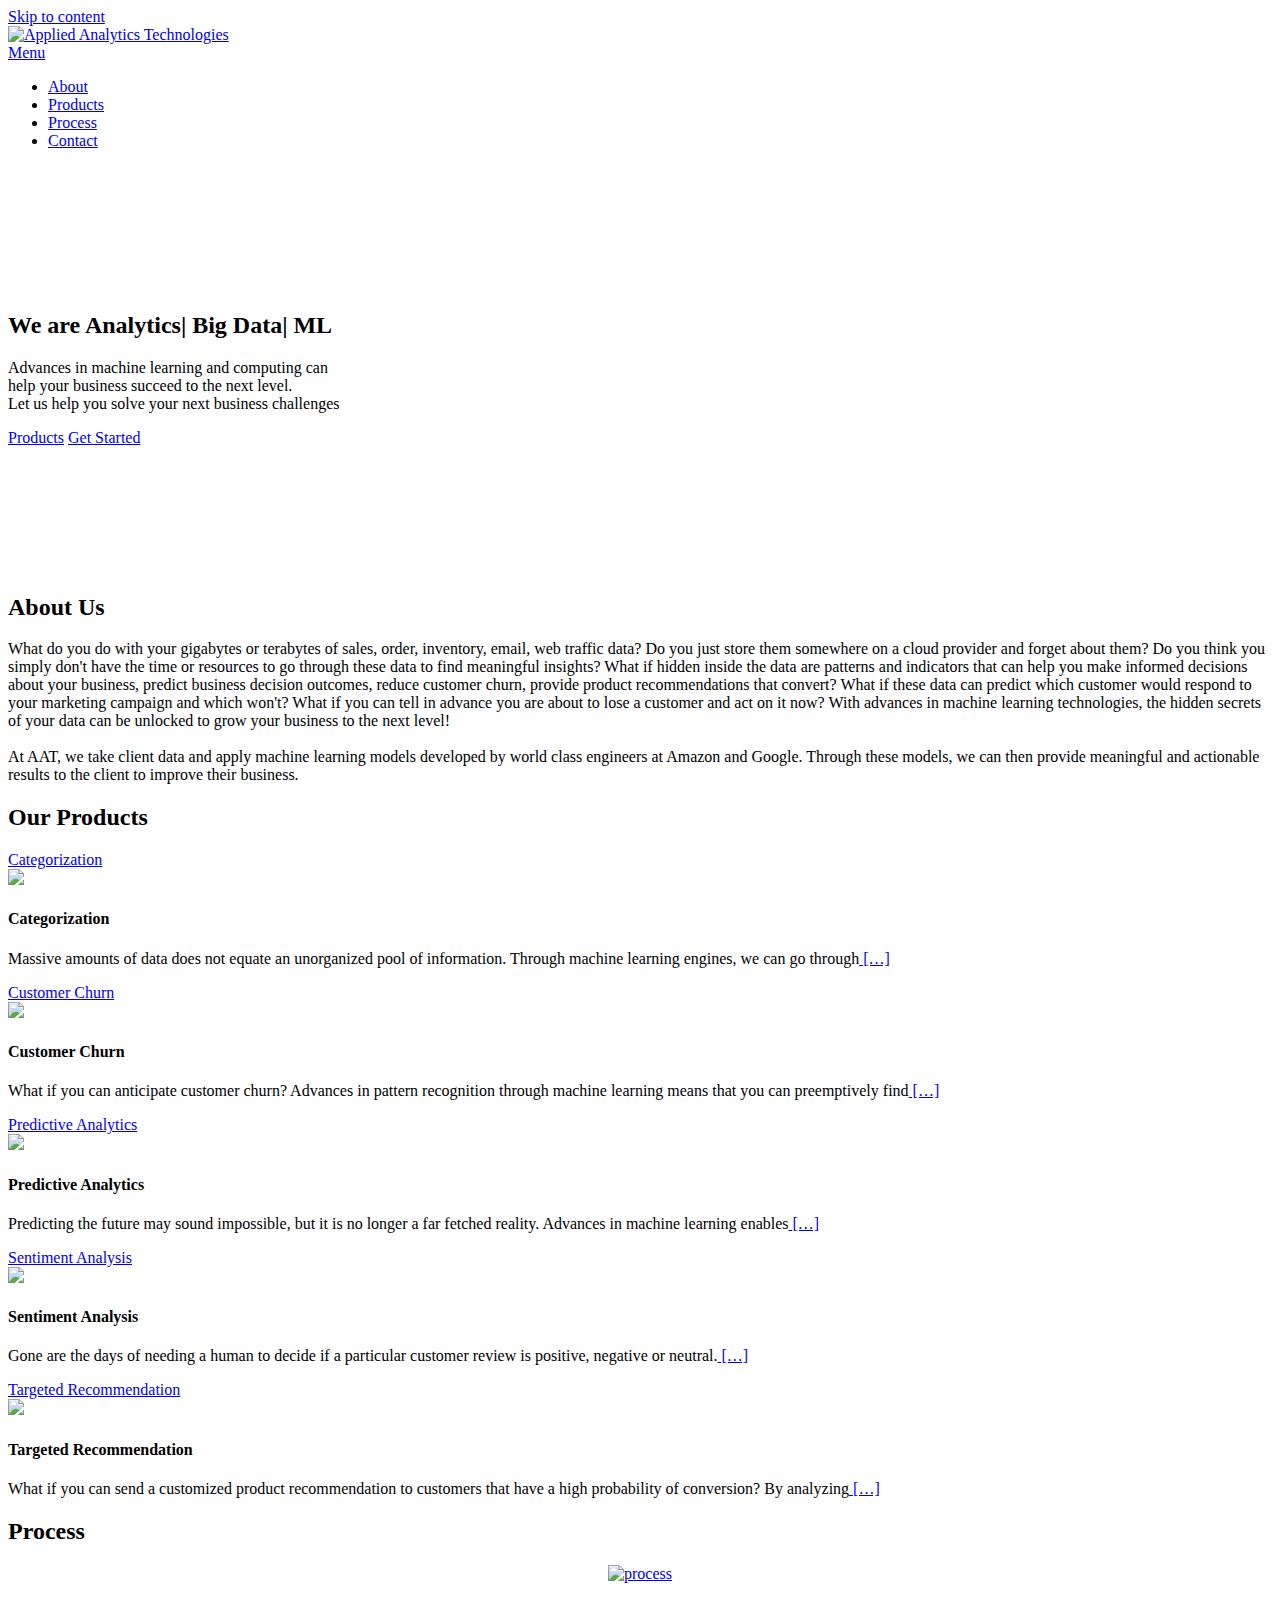
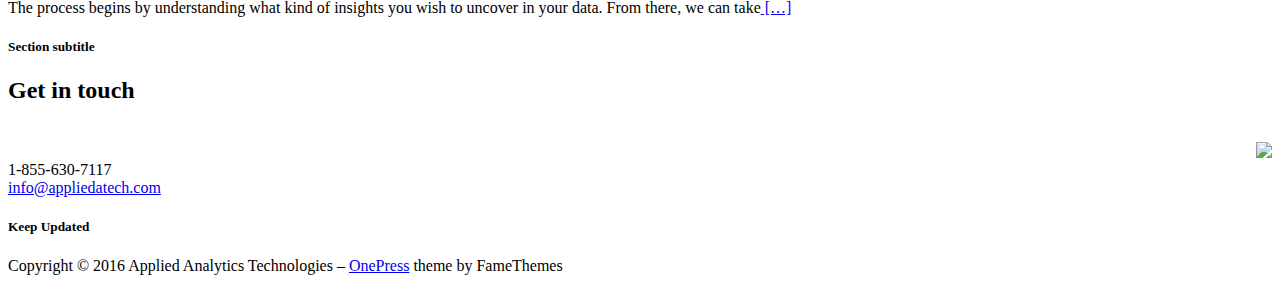
==== index.html @ 6cb12222 "Initial Commit" ====
<!DOCTYPE html>
<html lang="en-US">
<head>
<base href="http://localhost:8082/aat" />

<meta charset="UTF-8">
<meta name="viewport" content="width=device-width, initial-scale=1">


<title>Applied Analytics Technologies &#8211; Machine Learning Analytics</title>


		<script type="text/javascript">
			window._wpemojiSettings = {"baseUrl":"https:\/\/s.w.org\/images\/core\/emoji\/72x72\/","ext":".png","source":{"concatemoji":"http:\/\/localhost:8082\/aat\/wp-includes\/js\/wp-emoji-release.min.js?ver=4.4.2"}};
			!function(a,b,c){function d(a){var c,d=b.createElement("canvas"),e=d.getContext&&d.getContext("2d"),f=String.fromCharCode;return e&&e.fillText?(e.textBaseline="top",e.font="600 32px Arial","flag"===a?(e.fillText(f(55356,56806,55356,56826),0,0),d.toDataURL().length>3e3):"diversity"===a?(e.fillText(f(55356,57221),0,0),c=e.getImageData(16,16,1,1).data.toString(),e.fillText(f(55356,57221,55356,57343),0,0),c!==e.getImageData(16,16,1,1).data.toString()):("simple"===a?e.fillText(f(55357,56835),0,0):e.fillText(f(55356,57135),0,0),0!==e.getImageData(16,16,1,1).data[0])):!1}function e(a){var c=b.createElement("script");c.src=a,c.type="text/javascript",b.getElementsByTagName("head")[0].appendChild(c)}var f,g;c.supports={simple:d("simple"),flag:d("flag"),unicode8:d("unicode8"),diversity:d("diversity")},c.DOMReady=!1,c.readyCallback=function(){c.DOMReady=!0},c.supports.simple&&c.supports.flag&&c.supports.unicode8&&c.supports.diversity||(g=function(){c.readyCallback()},b.addEventListener?(b.addEventListener("DOMContentLoaded",g,!1),a.addEventListener("load",g,!1)):(a.attachEvent("onload",g),b.attachEvent("onreadystatechange",function(){"complete"===b.readyState&&c.readyCallback()})),f=c.source||{},f.concatemoji?e(f.concatemoji):f.wpemoji&&f.twemoji&&(e(f.twemoji),e(f.wpemoji)))}(window,document,window._wpemojiSettings);
		</script>
		<style type="text/css">
img.wp-smiley,
img.emoji {
	display: inline !important;
	border: none !important;
	box-shadow: none !important;
	height: 1em !important;
	width: 1em !important;
	margin: 0 .07em !important;
	vertical-align: -0.1em !important;
	background: none !important;
	padding: 0 !important;
}
</style>
<link rel='stylesheet' id='onepress-fonts-css'  href='https://fonts.googleapis.com/css?family=Raleway%3A400%2C500%2C600%2C700%2C300%2C100%2C800%2C900%7COpen%2BSans%3A400%2C300%2C300italic%2C400italic%2C600%2C600italic%2C700%2C700italic&#038;subset=latin%2Clatin-ext' type='text/css' media='all' />
<link rel='stylesheet' id='onepress-animate-css'  href='http://localhost:8082/aat/wp-content/themes/onepress/assets/css/animate.min.css?ver=1.0.0' type='text/css' media='all' />
<link rel='stylesheet' id='onepress-fa-css'  href='http://localhost:8082/aat/wp-content/themes/onepress/assets/css/font-awesome.min.css?ver=4.4.0' type='text/css' media='all' />
<link rel='stylesheet' id='onepress-bootstrap-css'  href='http://localhost:8082/aat/wp-content/themes/onepress/assets/css/bootstrap.min.css?ver=4.0.0' type='text/css' media='all' />
<link rel='stylesheet' id='onepress-style-css'  href='http://localhost:8082/aat/wp-content/themes/onepress/style.css?ver=4.4.2' type='text/css' media='all' />
<script type='text/javascript'>
/* <![CDATA[ */
var onepress_js_settings = {"onepress_disable_animation":"","onepress_disable_sticky_header":""};
/* ]]> */
</script>
<script type='text/javascript' src='http://localhost:8082/aat/wp-includes/js/jquery/jquery.js?ver=1.11.3'></script>
<script type='text/javascript' src='http://localhost:8082/aat/wp-includes/js/jquery/jquery-migrate.min.js?ver=1.2.1'></script>
<link rel='https://api.w.org/' href='http://localhost:8082/aat/wp-json/' />

 

<link rel="canonical" href="http://localhost:8082/aat/" />
<link rel='shortlink' href='http://localhost:8082/aat/' />
			<style type="text/css">
				#main .video-section section.hero-slideshow-wrapper {
					background: transparent;
				}

				.hero-slideshow-wrapper:after {
					position: absolute;
					top: 0px;
					left: 0px;
					width: 100%;
					height: 100%;
					opacity: 0.3;
					background-color: ;
					display: block;
					content: "";
				}
				.parallax-hero .hero-slideshow-wrapper:after {
					display: none !important;
				}
				.parallax-hero .parallax-mirror:after {
					position: absolute;
					top: 0px;
					left: 0px;
					width: 100%;
					height: 100%;
					opacity: 0.3;
					background-color: ;
					display: block;
					content: "";
				}
			</style>
		</head>

<body class="home page page-id-5 page-template page-template-template-frontpage page-template-template-frontpage-php sticky-header">
<div id="page" class="hfeed site">
	<a class="skip-link screen-reader-text" href="#content">Skip to content</a>
	<header id="masthead" class="site-header" role="banner">
		<div class="container">
			<div class="site-branding">
				<a class="site-image-logo" href="http://localhost:8082/aat/" rel="home"><img src="http://localhost:8082/aat/wp-content/uploads/2016/02/logo-web-3.png" alt="Applied Analytics Technologies"></a>			</div><!-- .site-branding -->

			<div class="header-right-wrapper">
				<a href="#0" id="nav-toggle">Menu<span></span></a>
				<nav id="site-navigation" class="main-navigation" role="navigation">
					<ul class="onepress-menu">
				   	   <li id="menu-item-12" class="menu-item menu-item-type-custom menu-item-object-custom menu-item-12"><a href="http://yourdomain.com/#about">About</a></li>
<li id="menu-item-15" class="menu-item menu-item-type-custom menu-item-object-custom menu-item-15"><a href="http://yourdomain.com/#products">Products</a></li>
<li id="menu-item-13" class="menu-item menu-item-type-custom menu-item-object-custom menu-item-13"><a href="http://yourdomain.com/#process">Process</a></li>
<li id="menu-item-14" class="menu-item menu-item-type-custom menu-item-object-custom menu-item-14"><a href="http://yourdomain.com/#contact">Contact</a></li>
				    </ul>
				</nav><!-- #site-navigation -->

			</div>

		</div>
	</header><!-- #masthead -->

	<div id="content" class="site-content">
		<main id="main" class="site-main" role="main">
            	<section id="hero" class="hero-slideshow-wrapper hero-slideshow-normal">
					<div class="container" style="padding-top: 10%; padding-bottom: 10%;">
				<div class="hero-content-style1">
					<h2 class="hero-large-text">We are <span class="js-rotating"> Analytics| Big Data| ML</span></h2>					<p> Advances in machine learning and computing can <br /> help your business succeed to the next level. <br /> Let us help you solve your next business challenges</p>					<a href="http://localhost:8082/aat/#products" class="btn btn-theme-primary btn-lg">Products</a>					<a href="http://localhost:8082/aat/#contact" class="btn btn-secondary-outline btn-lg">Get Started</a>				</div>
			</div>
							<script>
				jQuery(document).ready(function () {
					jQuery('.hero-slideshow-wrapper').backstretch(["http:\/\/localhost:8082\/aat\/wp-content\/uploads\/2016\/02\/skyline-buildings-new-york-skyscrapers.png"], {
						fade: 750,
						duration: 5000
					});
				});
			</script>
				</section>
            <section id="about"  class="section-about section-padding onepage-section">
                        <div class="container">
                <div class="section-title-area">
                                        <h2 class="section-title">About Us</h2>                </div>
                <div class="row">
                                                <div class="col-lg-12 col-sm-12  wow slideInUp">
                                                                                                <div>What do you do with your gigabytes or terabytes of sales, order, inventory, email, web traffic data? Do you just store them somewhere on a cloud provider and forget about them? Do you think you simply don't have the time or resources to go through these data to find meaningful insights? What if hidden inside the data are patterns and indicators that can help you make informed decisions about your business, predict business decision outcomes, reduce customer churn, provide product recommendations that convert? What if these data can predict which customer would respond to your marketing campaign and which won't? What if you can tell in advance you are about to lose a customer and act on it now? With advances in machine learning technologies, the hidden secrets of your data can be unlocked to grow your business to the next level!</div><br />
<div>At AAT, we take client data and apply machine learning models developed by world class engineers at Amazon and Google. Through these models, we can then provide meaningful and actionable results to the client to improve their business.</div>                            </div>
                                            </div>
            </div>
                    </section>
                <section id="products"                  class="section-services section-padding section-meta onepage-section">
                        <div class="container">
                <div class="section-title-area">
                                        <h2 class="section-title">Our Products</h2>                </div>
                <div class="row">
                                                <div class="col-sm-6 wow slideInUp">
                                <div class="service-item ">
                                                                            <a class="service-link" href="http://localhost:8082/aat/categorization/"><span class="screen-reader-text">Categorization</span></a>
                                                                                                                                                        <div class="service-image">
											<img src="http://localhost:8082/aat/wp-content/themes/onepress/assets/images/categorization.png">
                                            <!--<i class="fa http://localhost:8082/aat/wp-content/themes/onepress/assets/images/categorization.png fa-5x"></i>-->
                                        </div>
                                                                        <div class="service-content">
                                        <h4 class="service-title">Categorization</h4>
                                        <p>Massive amounts of data does not equate an unorganized pool of information. Through machine learning engines, we can go through<a class="moretag" href="http://localhost:8082/aat/categorization/"> [&#8230;]</a></p>
                                    </div>
                                </div>
                            </div>
                                                        <div class="col-sm-6 wow slideInUp">
                                <div class="service-item ">
                                                                            <a class="service-link" href="http://localhost:8082/aat/customer-churn/"><span class="screen-reader-text">Customer Churn</span></a>
                                                                                                                                                        <div class="service-image">
											<img src="http://localhost:8082/aat/wp-content/themes/onepress/assets/images/churn.png">
                                            <!--<i class="fa http://localhost:8082/aat/wp-content/themes/onepress/assets/images/churn.png fa-5x"></i>-->
                                        </div>
                                                                        <div class="service-content">
                                        <h4 class="service-title">Customer Churn</h4>
                                        <p>What if you can anticipate customer churn? Advances in pattern recognition through machine learning means that you can preemptively find<a class="moretag" href="http://localhost:8082/aat/customer-churn/"> [&#8230;]</a></p>
                                    </div>
                                </div>
                            </div>
                                                        <div class="col-sm-6 wow slideInUp">
                                <div class="service-item ">
                                                                            <a class="service-link" href="http://localhost:8082/aat/predictive-analytics/"><span class="screen-reader-text">Predictive Analytics</span></a>
                                                                                                                                                        <div class="service-image">
											<img src="http://localhost:8082/aat/wp-content/themes/onepress/assets/images/predict.png">
                                            <!--<i class="fa http://localhost:8082/aat/wp-content/themes/onepress/assets/images/predict.png fa-5x"></i>-->
                                        </div>
                                                                        <div class="service-content">
                                        <h4 class="service-title">Predictive Analytics</h4>
                                        <p>Predicting the future may sound impossible, but it is no longer a far fetched reality. Advances in machine learning enables<a class="moretag" href="http://localhost:8082/aat/predictive-analytics/"> [&#8230;]</a></p>
                                    </div>
                                </div>
                            </div>
                                                        <div class="col-sm-6 wow slideInUp">
                                <div class="service-item ">
                                                                            <a class="service-link" href="http://localhost:8082/aat/sentiment-analysis/"><span class="screen-reader-text">Sentiment Analysis</span></a>
                                                                                                                                                        <div class="service-image">
											<img src="http://localhost:8082/aat/wp-content/themes/onepress/assets/images/sentiment.png">
                                            <!--<i class="fa http://localhost:8082/aat/wp-content/themes/onepress/assets/images/sentiment.png fa-5x"></i>-->
                                        </div>
                                                                        <div class="service-content">
                                        <h4 class="service-title">Sentiment Analysis</h4>
                                        <p>Gone are the days of needing a human to decide if a particular customer review is positive, negative or neutral.<a class="moretag" href="http://localhost:8082/aat/sentiment-analysis/"> [&#8230;]</a></p>
                                    </div>
                                </div>
                            </div>
                                                        <div class="col-sm-6 wow slideInUp">
                                <div class="service-item ">
                                                                            <a class="service-link" href="http://localhost:8082/aat/targeted-recommendation/"><span class="screen-reader-text">Targeted Recommendation</span></a>
                                                                                                                                                        <div class="service-image">
											<img src="http://localhost:8082/aat/wp-content/themes/onepress/assets/images/rec.png">
                                            <!--<i class="fa http://localhost:8082/aat/wp-content/themes/onepress/assets/images/rec.png fa-5x"></i>-->
                                        </div>
                                                                        <div class="service-content">
                                        <h4 class="service-title">Targeted Recommendation</h4>
                                        <p>What if you can send a customized product recommendation to customers that have a high probability of conversion? By analyzing<a class="moretag" href="http://localhost:8082/aat/targeted-recommendation/"> [&#8230;]</a></p>
                                    </div>
                                </div>
                            </div>
                                            </div>
            </div>
                    </section>
                <section id="process"  class="section-process section-padding onepage-section">
                        <div class="container">
                <div class="section-title-area">
                                        <h2 class="section-title">Process</h2>                </div>
                <div class="row">
                                                <div class="col-lg-12 col-sm-12  wow slideInUp">
                                                                    <div class="process-image" style="text-align: center"><a href="http://localhost:8082/aat/process/"><img width="1000" height="300" src="http://localhost:8082/aat/wp-content/uploads/2016/03/process.png" class="attachment-post-thumbnail size-post-thumbnail wp-post-image" alt="process" srcset="http://localhost:8082/aat/wp-content/uploads/2016/03/process-300x90.png 300w, http://localhost:8082/aat/wp-content/uploads/2016/03/process.png 1000w" sizes="(max-width: 1000px) 100vw, 1000px" /></a></div>
                                                                                                <p>The process begins by understanding what kind of insights you wish to uncover in your data. From there, we can take<a class="moretag" href="http://localhost:8082/aat/process/"> [&#8230;]</a></p>
                            </div>
                                            </div>
            </div>
                    </section>
                <section id="contact"                  class="section-contact section-padding  section-meta onepage-section">
                        <div class="container">
                <div class="section-title-area">
                    <h5 class="section-subtitle">Section subtitle</h5>                    <h2 class="section-title">Get in touch</h2>                </div>
                <div class="row">

                                                                        <div class="contact-form col-sm-6 wow slideInUp">
                                <br>
								<img style="float: right;" src="http://localhost:8082/aat/wp-content/themes/onepress/assets/images/logo-web.png">
                                <small>
                                    <!--<i>You can install <a href="https://wordpress.org/plugins/contact-form-7/" target="_blank">Contact Form 7</a> plugin and go to Customizer &rarr; Section: Contact &rarr; Section Content to show a working contact form here.</i>-->
                                </small>
                            </div>
                                            
                    <div class="col-sm-6 wow slideInUp">
                       
                                                

                        <div class="address-box">

                            <h3></h3>

                            
                                                            <div class="address-contact">
                                    <span class="fa-stack"><i class="fa fa-circle fa-stack-2x"></i><i class="fa fa-phone fa-stack-1x fa-inverse"></i></span>

                                    <div class="address-content">1-855-630-7117</div>
                                </div>
                            
                                                            <div class="address-contact">
                                    <span class="fa-stack"><i class="fa fa-circle fa-stack-2x"></i><i class="fa fa-envelope-o fa-stack-1x fa-inverse"></i></span>

                                    <div class="address-content"><a href="mailto:i&#110;fo&#64;a&#112;&#112;l&#105;&#101;&#100;&#97;&#116;&#101;ch.c&#111;&#109;">&#105;nfo&#64;&#97;p&#112;li&#101;&#100;&#97;&#116;e&#99;&#104;&#46;&#99;o&#109;</a></div>
                                </div>
                            
                                                    </div>
                    </div>
                </div>
            </div>
                    </section>
    		</main><!-- #main -->
	</div><!-- #content -->


	<footer id="colophon" class="site-footer" role="contentinfo">

				<div class="footer-connect">
			<div class="container">
				<div class="row">
					<div class="col-sm-2"></div>

					
					<div class="col-sm-8">
													<div class="footer-social">
								<h5 class="follow-heading">Keep Updated</h5><a target="_blank" href="https://twitter.com/AppliedATech" title="Twitter"><i class="fa fa-twitter"></i></a><a target="_blank" href="https://www.facebook.com/appliedatech" title="Facebook"><i class="fa fa-facebook"></i></a><a target="_blank" href="https://plus.google.com/b/116355727092491775338/116355727092491775338" title="Google Plus"><i class="fa fa-google-plus"></i></a>							</div>
											</div>
					<div class="col-sm-2"></div>
				</div>
			</div>
		</div>
		
		<div class="site-info">
			<div class="container">
								<div class="btt">
					<a class="back-top-top" href="#page" title="Back To Top"><i class="fa fa-angle-double-up wow flash" data-wow-duration="2s"></i></a>
				</div>
				
				Copyright &copy; 2016 Applied Analytics Technologies				<span class="sep"> &ndash; </span>
				<a href="https://www.famethemes.com/themes/onepress">OnePress</a> theme by FameThemes			</div>
		</div><!-- .site-info -->

	</footer><!-- #colophon -->
</div><!-- #page -->

<script type='text/javascript' src='http://localhost:8082/aat/wp-content/themes/onepress/assets/js/plugins.js?ver=1.0.0'></script>
<script type='text/javascript' src='http://localhost:8082/aat/wp-content/themes/onepress/assets/js/bootstrap.min.js?ver=4.0.0'></script>
<script type='text/javascript' src='http://localhost:8082/aat/wp-content/themes/onepress/assets/js/theme.js?ver=20120206'></script>
<script type='text/javascript' src='http://localhost:8082/aat/wp-includes/js/wp-embed.min.js?ver=4.4.2'></script>

</body>
</html>
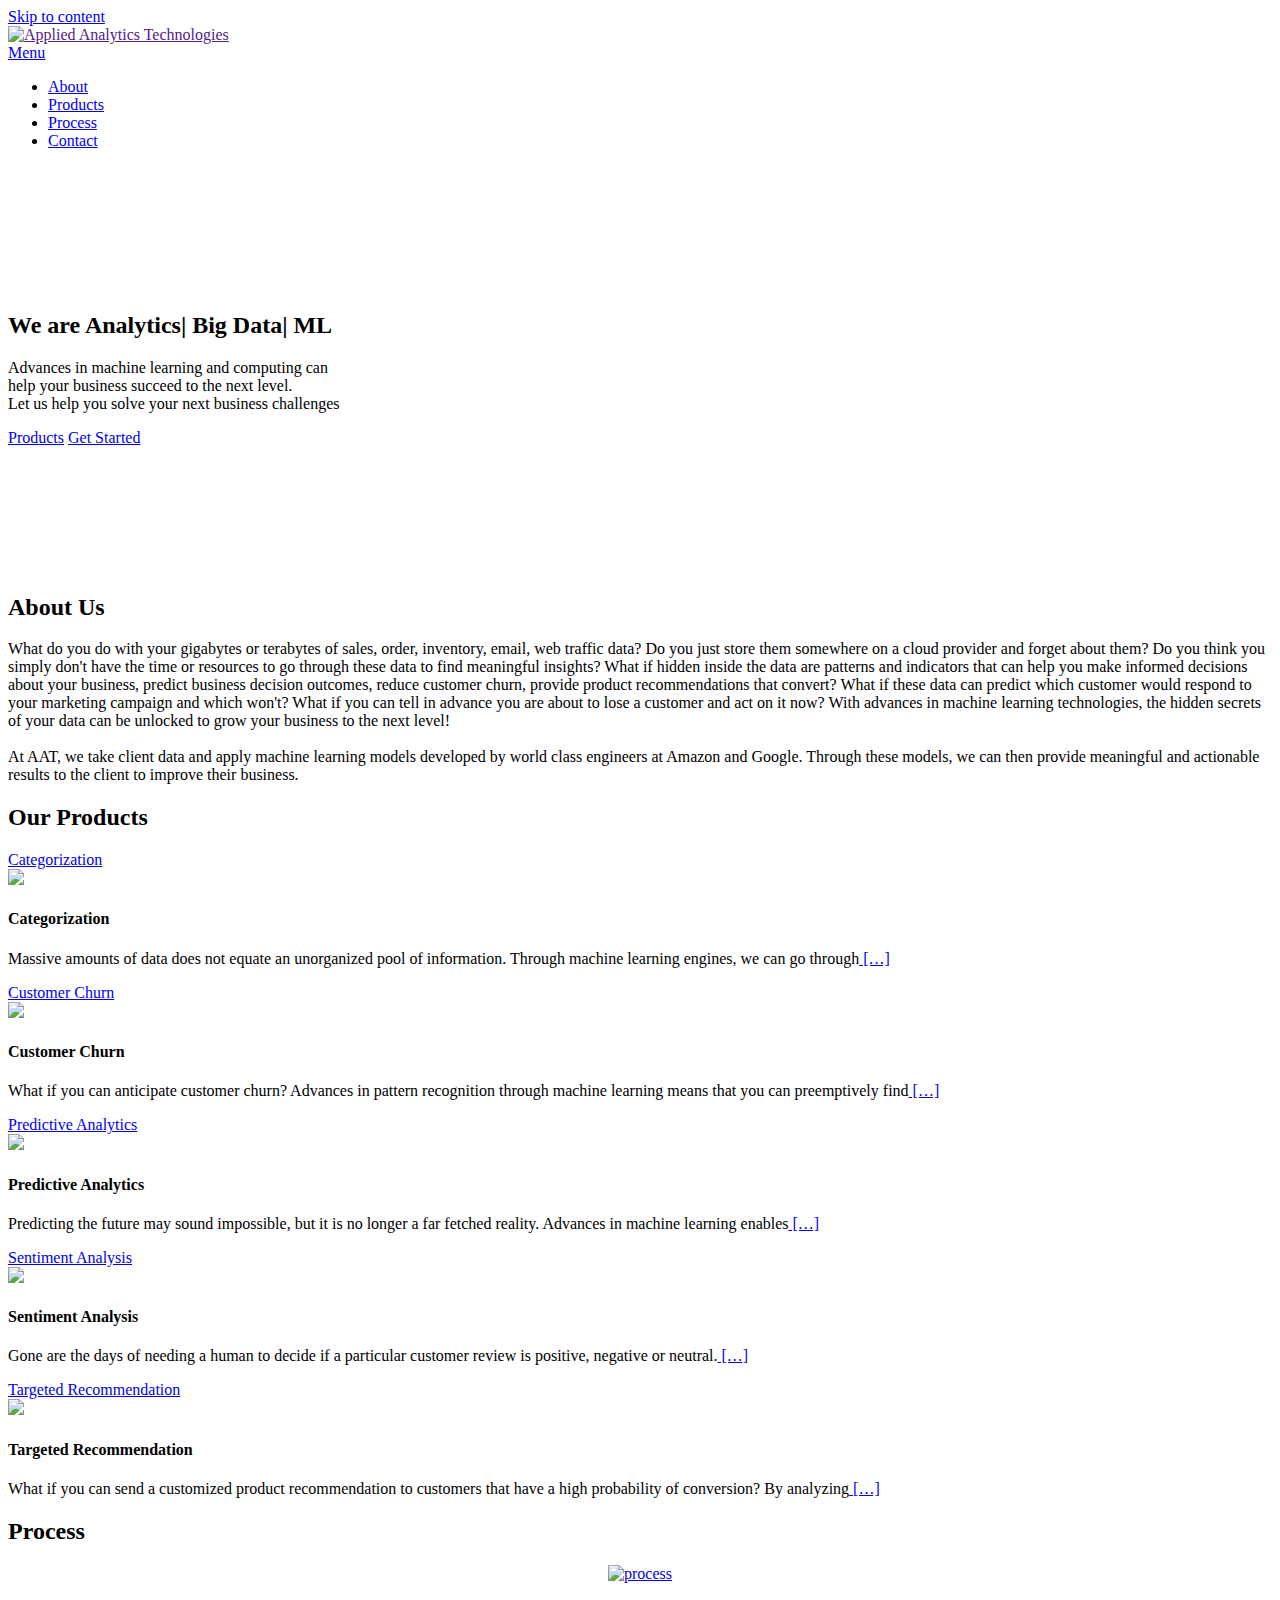
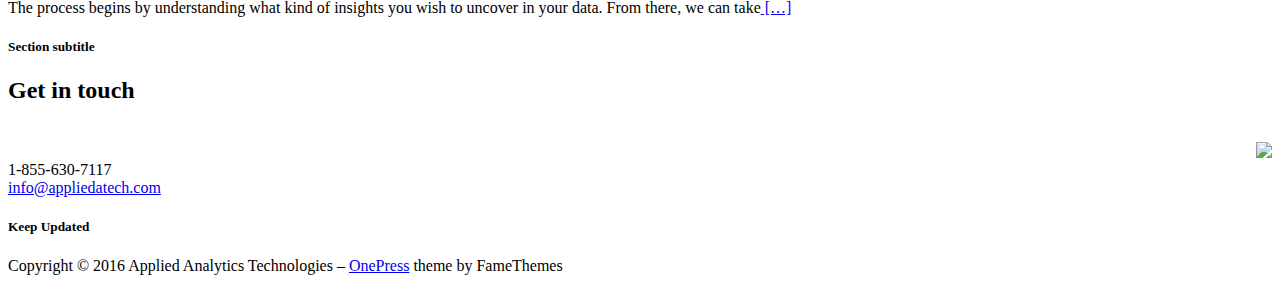
==== commit 6705a665: "Changes to path" ====
--- a/index.html
+++ b/index.html
@@ -1,7 +1,7 @@
 <!DOCTYPE html>
 <html lang="en-US">
 <head>
-<base href="http://localhost:8082/aat" />
+<base href="http://www.appliedatech.com" />
 
 <meta charset="UTF-8">
 <meta name="viewport" content="width=device-width, initial-scale=1">
@@ -11,7 +11,7 @@
 
 
 		<script type="text/javascript">
-			window._wpemojiSettings = {"baseUrl":"https:\/\/s.w.org\/images\/core\/emoji\/72x72\/","ext":".png","source":{"concatemoji":"http:\/\/localhost:8082\/aat\/wp-includes\/js\/wp-emoji-release.min.js?ver=4.4.2"}};
+			window._wpemojiSettings = {"baseUrl":"https:\/\/s.w.org\/images\/core\/emoji\/72x72\/","ext":".png","source":{"concatemoji":"http:\/\/appliedatech.com\/wp-includes\/js\/wp-emoji-release.min.js?ver=4.4.2"}};
 			!function(a,b,c){function d(a){var c,d=b.createElement("canvas"),e=d.getContext&&d.getContext("2d"),f=String.fromCharCode;return e&&e.fillText?(e.textBaseline="top",e.font="600 32px Arial","flag"===a?(e.fillText(f(55356,56806,55356,56826),0,0),d.toDataURL().length>3e3):"diversity"===a?(e.fillText(f(55356,57221),0,0),c=e.getImageData(16,16,1,1).data.toString(),e.fillText(f(55356,57221,55356,57343),0,0),c!==e.getImageData(16,16,1,1).data.toString()):("simple"===a?e.fillText(f(55357,56835),0,0):e.fillText(f(55356,57135),0,0),0!==e.getImageData(16,16,1,1).data[0])):!1}function e(a){var c=b.createElement("script");c.src=a,c.type="text/javascript",b.getElementsByTagName("head")[0].appendChild(c)}var f,g;c.supports={simple:d("simple"),flag:d("flag"),unicode8:d("unicode8"),diversity:d("diversity")},c.DOMReady=!1,c.readyCallback=function(){c.DOMReady=!0},c.supports.simple&&c.supports.flag&&c.supports.unicode8&&c.supports.diversity||(g=function(){c.readyCallback()},b.addEventListener?(b.addEventListener("DOMContentLoaded",g,!1),a.addEventListener("load",g,!1)):(a.attachEvent("onload",g),b.attachEvent("onreadystatechange",function(){"complete"===b.readyState&&c.readyCallback()})),f=c.source||{},f.concatemoji?e(f.concatemoji):f.wpemoji&&f.twemoji&&(e(f.twemoji),e(f.wpemoji)))}(window,document,window._wpemojiSettings);
 		</script>
 		<style type="text/css">
@@ -29,23 +29,23 @@
 }
 </style>
 <link rel='stylesheet' id='onepress-fonts-css'  href='https://fonts.googleapis.com/css?family=Raleway%3A400%2C500%2C600%2C700%2C300%2C100%2C800%2C900%7COpen%2BSans%3A400%2C300%2C300italic%2C400italic%2C600%2C600italic%2C700%2C700italic&#038;subset=latin%2Clatin-ext' type='text/css' media='all' />
-<link rel='stylesheet' id='onepress-animate-css'  href='http://localhost:8082/aat/wp-content/themes/onepress/assets/css/animate.min.css?ver=1.0.0' type='text/css' media='all' />
-<link rel='stylesheet' id='onepress-fa-css'  href='http://localhost:8082/aat/wp-content/themes/onepress/assets/css/font-awesome.min.css?ver=4.4.0' type='text/css' media='all' />
-<link rel='stylesheet' id='onepress-bootstrap-css'  href='http://localhost:8082/aat/wp-content/themes/onepress/assets/css/bootstrap.min.css?ver=4.0.0' type='text/css' media='all' />
-<link rel='stylesheet' id='onepress-style-css'  href='http://localhost:8082/aat/wp-content/themes/onepress/style.css?ver=4.4.2' type='text/css' media='all' />
+<link rel='stylesheet' id='onepress-animate-css'  href='wp-content/themes/onepress/assets/css/animate.min.css?ver=1.0.0' type='text/css' media='all' />
+<link rel='stylesheet' id='onepress-fa-css'  href='wp-content/themes/onepress/assets/css/font-awesome.min.css?ver=4.4.0' type='text/css' media='all' />
+<link rel='stylesheet' id='onepress-bootstrap-css'  href='wp-content/themes/onepress/assets/css/bootstrap.min.css?ver=4.0.0' type='text/css' media='all' />
+<link rel='stylesheet' id='onepress-style-css'  href='wp-content/themes/onepress/style.css?ver=4.4.2' type='text/css' media='all' />
 <script type='text/javascript'>
 /* <![CDATA[ */
 var onepress_js_settings = {"onepress_disable_animation":"","onepress_disable_sticky_header":""};
 /* ]]> */
 </script>
-<script type='text/javascript' src='http://localhost:8082/aat/wp-includes/js/jquery/jquery.js?ver=1.11.3'></script>
-<script type='text/javascript' src='http://localhost:8082/aat/wp-includes/js/jquery/jquery-migrate.min.js?ver=1.2.1'></script>
-<link rel='https://api.w.org/' href='http://localhost:8082/aat/wp-json/' />
+<script type='text/javascript' src='wp-includes/js/jquery/jquery.js?ver=1.11.3'></script>
+<script type='text/javascript' src='wp-includes/js/jquery/jquery-migrate.min.js?ver=1.2.1'></script>
+<link rel='https://api.w.org/' href='wp-json/' />
 
  
 
-<link rel="canonical" href="http://localhost:8082/aat/" />
-<link rel='shortlink' href='http://localhost:8082/aat/' />
+<link rel="canonical" href="" />
+<link rel='shortlink' href='' />
 			<style type="text/css">
 				#main .video-section section.hero-slideshow-wrapper {
 					background: transparent;
@@ -85,7 +85,7 @@
 	<header id="masthead" class="site-header" role="banner">
 		<div class="container">
 			<div class="site-branding">
-				<a class="site-image-logo" href="http://localhost:8082/aat/" rel="home"><img src="http://localhost:8082/aat/wp-content/uploads/2016/02/logo-web-3.png" alt="Applied Analytics Technologies"></a>			</div><!-- .site-branding -->
+				<a class="site-image-logo" href="" rel="home"><img src="wp-content/uploads/2016/02/logo-web-3.png" alt="Applied Analytics Technologies"></a>			</div><!-- .site-branding -->
 
 			<div class="header-right-wrapper">
 				<a href="#0" id="nav-toggle">Menu<span></span></a>
@@ -108,11 +108,11 @@
             	<section id="hero" class="hero-slideshow-wrapper hero-slideshow-normal">
 					<div class="container" style="padding-top: 10%; padding-bottom: 10%;">
 				<div class="hero-content-style1">
-					<h2 class="hero-large-text">We are <span class="js-rotating"> Analytics| Big Data| ML</span></h2>					<p> Advances in machine learning and computing can <br /> help your business succeed to the next level. <br /> Let us help you solve your next business challenges</p>					<a href="http://localhost:8082/aat/#products" class="btn btn-theme-primary btn-lg">Products</a>					<a href="http://localhost:8082/aat/#contact" class="btn btn-secondary-outline btn-lg">Get Started</a>				</div>
+					<h2 class="hero-large-text">We are <span class="js-rotating"> Analytics| Big Data| ML</span></h2>					<p> Advances in machine learning and computing can <br /> help your business succeed to the next level. <br /> Let us help you solve your next business challenges</p>					<a href="#products" class="btn btn-theme-primary btn-lg">Products</a>					<a href="#contact" class="btn btn-secondary-outline btn-lg">Get Started</a>				</div>
 			</div>
 							<script>
 				jQuery(document).ready(function () {
-					jQuery('.hero-slideshow-wrapper').backstretch(["http:\/\/localhost:8082\/aat\/wp-content\/uploads\/2016\/02\/skyline-buildings-new-york-skyscrapers.png"], {
+					jQuery('.hero-slideshow-wrapper').backstretch(["http:\/\/appliedatech.com\/wp-content\/uploads\/2016\/02\/skyline-buildings-new-york-skyscrapers.png"], {
 						fade: 750,
 						duration: 5000
 					});
@@ -137,66 +137,66 @@
                 <div class="row">
                                                 <div class="col-sm-6 wow slideInUp">
                                 <div class="service-item ">
-                                                                            <a class="service-link" href="http://localhost:8082/aat/categorization/"><span class="screen-reader-text">Categorization</span></a>
-                                                                                                                                                        <div class="service-image">
-											<img src="http://localhost:8082/aat/wp-content/themes/onepress/assets/images/categorization.png">
-                                            <!--<i class="fa http://localhost:8082/aat/wp-content/themes/onepress/assets/images/categorization.png fa-5x"></i>-->
+                                                                            <a class="service-link" href="categorization/"><span class="screen-reader-text">Categorization</span></a>
+                                                                                                                                                        <div class="service-image">
+											<img src="wp-content/themes/onepress/assets/images/categorization.png">
+                                            <!--<i class="fa wp-content/themes/onepress/assets/images/categorization.png fa-5x"></i>-->
                                         </div>
                                                                         <div class="service-content">
                                         <h4 class="service-title">Categorization</h4>
-                                        <p>Massive amounts of data does not equate an unorganized pool of information. Through machine learning engines, we can go through<a class="moretag" href="http://localhost:8082/aat/categorization/"> [&#8230;]</a></p>
-                                    </div>
-                                </div>
-                            </div>
-                                                        <div class="col-sm-6 wow slideInUp">
-                                <div class="service-item ">
-                                                                            <a class="service-link" href="http://localhost:8082/aat/customer-churn/"><span class="screen-reader-text">Customer Churn</span></a>
-                                                                                                                                                        <div class="service-image">
-											<img src="http://localhost:8082/aat/wp-content/themes/onepress/assets/images/churn.png">
-                                            <!--<i class="fa http://localhost:8082/aat/wp-content/themes/onepress/assets/images/churn.png fa-5x"></i>-->
+                                        <p>Massive amounts of data does not equate an unorganized pool of information. Through machine learning engines, we can go through<a class="moretag" href="categorization/index.html"> [&#8230;]</a></p>
+                                    </div>
+                                </div>
+                            </div>
+                                                        <div class="col-sm-6 wow slideInUp">
+                                <div class="service-item ">
+                                                                            <a class="service-link" href="customer-churn/index.html"><span class="screen-reader-text">Customer Churn</span></a>
+                                                                                                                                                        <div class="service-image">
+											<img src="wp-content/themes/onepress/assets/images/churn.png">
+                                            <!--<i class="fa wp-content/themes/onepress/assets/images/churn.png fa-5x"></i>-->
                                         </div>
                                                                         <div class="service-content">
                                         <h4 class="service-title">Customer Churn</h4>
-                                        <p>What if you can anticipate customer churn? Advances in pattern recognition through machine learning means that you can preemptively find<a class="moretag" href="http://localhost:8082/aat/customer-churn/"> [&#8230;]</a></p>
-                                    </div>
-                                </div>
-                            </div>
-                                                        <div class="col-sm-6 wow slideInUp">
-                                <div class="service-item ">
-                                                                            <a class="service-link" href="http://localhost:8082/aat/predictive-analytics/"><span class="screen-reader-text">Predictive Analytics</span></a>
-                                                                                                                                                        <div class="service-image">
-											<img src="http://localhost:8082/aat/wp-content/themes/onepress/assets/images/predict.png">
-                                            <!--<i class="fa http://localhost:8082/aat/wp-content/themes/onepress/assets/images/predict.png fa-5x"></i>-->
+                                        <p>What if you can anticipate customer churn? Advances in pattern recognition through machine learning means that you can preemptively find<a class="moretag" href="customer-churn/index.html"> [&#8230;]</a></p>
+                                    </div>
+                                </div>
+                            </div>
+                                                        <div class="col-sm-6 wow slideInUp">
+                                <div class="service-item ">
+                                                                            <a class="service-link" href="predictive-analytics/index.html"><span class="screen-reader-text">Predictive Analytics</span></a>
+                                                                                                                                                        <div class="service-image">
+											<img src="wp-content/themes/onepress/assets/images/predict.png">
+                                            <!--<i class="fa wp-content/themes/onepress/assets/images/predict.png fa-5x"></i>-->
                                         </div>
                                                                         <div class="service-content">
                                         <h4 class="service-title">Predictive Analytics</h4>
-                                        <p>Predicting the future may sound impossible, but it is no longer a far fetched reality. Advances in machine learning enables<a class="moretag" href="http://localhost:8082/aat/predictive-analytics/"> [&#8230;]</a></p>
-                                    </div>
-                                </div>
-                            </div>
-                                                        <div class="col-sm-6 wow slideInUp">
-                                <div class="service-item ">
-                                                                            <a class="service-link" href="http://localhost:8082/aat/sentiment-analysis/"><span class="screen-reader-text">Sentiment Analysis</span></a>
-                                                                                                                                                        <div class="service-image">
-											<img src="http://localhost:8082/aat/wp-content/themes/onepress/assets/images/sentiment.png">
-                                            <!--<i class="fa http://localhost:8082/aat/wp-content/themes/onepress/assets/images/sentiment.png fa-5x"></i>-->
+                                        <p>Predicting the future may sound impossible, but it is no longer a far fetched reality. Advances in machine learning enables<a class="moretag" href="predictive-analytics/index.html"> [&#8230;]</a></p>
+                                    </div>
+                                </div>
+                            </div>
+                                                        <div class="col-sm-6 wow slideInUp">
+                                <div class="service-item ">
+                                                                            <a class="service-link" href="sentiment-analysis/"><span class="screen-reader-text">Sentiment Analysis</span></a>
+                                                                                                                                                        <div class="service-image">
+											<img src="wp-content/themes/onepress/assets/images/sentiment.png">
+                                            <!--<i class="fa wp-content/themes/onepress/assets/images/sentiment.png fa-5x"></i>-->
                                         </div>
                                                                         <div class="service-content">
                                         <h4 class="service-title">Sentiment Analysis</h4>
-                                        <p>Gone are the days of needing a human to decide if a particular customer review is positive, negative or neutral.<a class="moretag" href="http://localhost:8082/aat/sentiment-analysis/"> [&#8230;]</a></p>
-                                    </div>
-                                </div>
-                            </div>
-                                                        <div class="col-sm-6 wow slideInUp">
-                                <div class="service-item ">
-                                                                            <a class="service-link" href="http://localhost:8082/aat/targeted-recommendation/"><span class="screen-reader-text">Targeted Recommendation</span></a>
-                                                                                                                                                        <div class="service-image">
-											<img src="http://localhost:8082/aat/wp-content/themes/onepress/assets/images/rec.png">
-                                            <!--<i class="fa http://localhost:8082/aat/wp-content/themes/onepress/assets/images/rec.png fa-5x"></i>-->
+                                        <p>Gone are the days of needing a human to decide if a particular customer review is positive, negative or neutral.<a class="moretag" href="sentiment-analysis/index.html"> [&#8230;]</a></p>
+                                    </div>
+                                </div>
+                            </div>
+                                                        <div class="col-sm-6 wow slideInUp">
+                                <div class="service-item ">
+                                                                            <a class="service-link" href="targeted-recommendation/index.html"><span class="screen-reader-text">Targeted Recommendation</span></a>
+                                                                                                                                                        <div class="service-image">
+											<img src="wp-content/themes/onepress/assets/images/rec.png">
+                                            <!--<i class="fa wp-content/themes/onepress/assets/images/rec.png fa-5x"></i>-->
                                         </div>
                                                                         <div class="service-content">
                                         <h4 class="service-title">Targeted Recommendation</h4>
-                                        <p>What if you can send a customized product recommendation to customers that have a high probability of conversion? By analyzing<a class="moretag" href="http://localhost:8082/aat/targeted-recommendation/"> [&#8230;]</a></p>
+                                        <p>What if you can send a customized product recommendation to customers that have a high probability of conversion? By analyzing<a class="moretag" href="targeted-recommendation/"> [&#8230;]</a></p>
                                     </div>
                                 </div>
                             </div>
@@ -209,8 +209,8 @@
                                         <h2 class="section-title">Process</h2>                </div>
                 <div class="row">
                                                 <div class="col-lg-12 col-sm-12  wow slideInUp">
-                                                                    <div class="process-image" style="text-align: center"><a href="http://localhost:8082/aat/process/"><img width="1000" height="300" src="http://localhost:8082/aat/wp-content/uploads/2016/03/process.png" class="attachment-post-thumbnail size-post-thumbnail wp-post-image" alt="process" srcset="http://localhost:8082/aat/wp-content/uploads/2016/03/process-300x90.png 300w, http://localhost:8082/aat/wp-content/uploads/2016/03/process.png 1000w" sizes="(max-width: 1000px) 100vw, 1000px" /></a></div>
-                                                                                                <p>The process begins by understanding what kind of insights you wish to uncover in your data. From there, we can take<a class="moretag" href="http://localhost:8082/aat/process/"> [&#8230;]</a></p>
+                                                                    <div class="process-image" style="text-align: center"><a href="process/index.html"><img width="1000" height="300" src="wp-content/uploads/2016/03/process.png" class="attachment-post-thumbnail size-post-thumbnail wp-post-image" alt="process" srcset="wp-content/uploads/2016/03/process-300x90.png 300w, wp-content/uploads/2016/03/process.png 1000w" sizes="(max-width: 1000px) 100vw, 1000px" /></a></div>
+                                                                                                <p>The process begins by understanding what kind of insights you wish to uncover in your data. From there, we can take<a class="moretag" href="process/index.html"> [&#8230;]</a></p>
                             </div>
                                             </div>
             </div>
@@ -223,7 +223,7 @@
 
                                                                         <div class="contact-form col-sm-6 wow slideInUp">
                                 <br>
-								<img style="float: right;" src="http://localhost:8082/aat/wp-content/themes/onepress/assets/images/logo-web.png">
+								<img style="float: right;" src="wp-content/themes/onepress/assets/images/logo-web.png">
                                 <small>
                                     <!--<i>You can install <a href="https://wordpress.org/plugins/contact-form-7/" target="_blank">Contact Form 7</a> plugin and go to Customizer &rarr; Section: Contact &rarr; Section Content to show a working contact form here.</i>-->
                                 </small>
@@ -289,10 +289,10 @@
 	</footer><!-- #colophon -->
 </div><!-- #page -->
 
-<script type='text/javascript' src='http://localhost:8082/aat/wp-content/themes/onepress/assets/js/plugins.js?ver=1.0.0'></script>
-<script type='text/javascript' src='http://localhost:8082/aat/wp-content/themes/onepress/assets/js/bootstrap.min.js?ver=4.0.0'></script>
-<script type='text/javascript' src='http://localhost:8082/aat/wp-content/themes/onepress/assets/js/theme.js?ver=20120206'></script>
-<script type='text/javascript' src='http://localhost:8082/aat/wp-includes/js/wp-embed.min.js?ver=4.4.2'></script>
+<script type='text/javascript' src='wp-content/themes/onepress/assets/js/plugins.js?ver=1.0.0'></script>
+<script type='text/javascript' src='wp-content/themes/onepress/assets/js/bootstrap.min.js?ver=4.0.0'></script>
+<script type='text/javascript' src='wp-content/themes/onepress/assets/js/theme.js?ver=20120206'></script>
+<script type='text/javascript' src='wp-includes/js/wp-embed.min.js?ver=4.4.2'></script>
 
 </body>
 </html>
--- a/wp-content/themes/onepress/style.css
+++ b/wp-content/themes/onepress/style.css
@@ -0,0 +1,3053 @@
+/*
+Theme Name: OnePress
+Theme URI: https://www.famethemes.com/themes/onepress/
+Author: FameThemes
+Author URI: http://www.famethemes.com
+Description: OnePress is an outstanding creative and flexible WordPress one page theme well suited for business website, portfolio, digital agency, product showcase, freelancers and everyone else who appreciate good design. The theme overall is an elegant and classic one, a fine example of Bootstrap 4 WordPress theme. (Live preview : http://www.famethemes.com/preview/?theme=OnePress)
+Version: 1.1.2
+License: GNU General Public License v2 or later
+License URI: http://www.gnu.org/licenses/gpl-2.0.html
+Text Domain: onepress
+Tags: one-column, two-columns, left-sidebar, right-sidebar, fluid-layout, responsive-layout, custom-menu, featured-images, full-width-template, sticky-post, theme-options, threaded-comments, translation-ready, blue, light
+
+This theme, like WordPress, is licensed under the GPL.
+Use it to make something cool, have fun, and share what you've learned with others.
+
+OnePress is based on Underscores http://underscores.me/, (C) 2012-2015 Automattic, Inc.
+Underscores is distributed under the terms of the GNU GPL v2 or later.
+
+Normalizing styles have been helped along thanks to the fine work of
+Nicolas Gallagher and Jonathan Neal http://necolas.github.com/normalize.css/
+*/
+/*--------------------------------------------------------------
+>>> TABLE OF CONTENTS:
+----------------------------------------------------------------
+1.0  Reset
+2.0  Document
+3.0  Layout
+4.0  Structure
+5.0  Contents
+6.0  Elements
+7.0  Widgets
+8.0  Sections
+9.0  External Plugins
+
+--------------------------------------------------------------*/
+/*--------------------------------------------------------------
+1.0 Reset
+--------------------------------------------------------------*/
+/* Reset already include in bootstrap */
+/*--------------------------------------------------------------
+2.0 Document Setup
+--------------------------------------------------------------*/
+/*------------------------------
+	2.1 Typography
+------------------------------*/
+html, body {
+	margin: 0;
+	padding: 0;
+	height: 100%;
+}
+
+html {
+	box-sizing: border-box;
+	-webkit-tap-highlight-color: transparent;
+	font-size: 16px;
+}
+
+@media (max-width: 991px) {
+	html {
+		font-size: 15px;
+	}
+}
+
+@media (max-width: 767px) {
+	html {
+		font-size: 14px;
+	}
+}
+
+body {
+	background: #ffffff;
+	height: 100%;
+}
+
+.site {
+	background: #FFFFFF;
+	position: relative;
+}
+
+body, button, input, select, textarea {
+	font-family: "Open Sans", Helvetica, Arial, sans-serif;
+	font-size: 14px;
+	font-size: 0.875rem;
+	line-height: 1.7;
+	color: #000;
+}
+
+pre,
+code,
+input,
+textarea {
+	font: inherit;
+}
+
+::-moz-selection {
+	background: #000000;
+	color: #FFFFFF;
+}
+
+::selection {
+	background: #000000;
+	color: #FFFFFF;
+}
+
+/*------------------------------
+	2.2 Links
+------------------------------*/
+a {
+	color: #03c4eb;
+	text-decoration: none;
+	outline: none;
+}
+
+a:hover {
+	text-decoration: none;
+	color: #777777;
+	text-decoration: underline;
+}
+
+a:active, a:focus, a:hover {
+	outline: none;
+}
+
+/*------------------------------
+	2.3 Heading
+------------------------------*/
+h1,
+h2,
+h3,
+h4,
+h5,
+h6 {
+	clear: both;
+	font-family: "Raleway", Helvetica, Arial, sans-serif;
+	font-weight: 600;
+	margin-bottom: 15px;
+	margin-bottom: 15px;
+	margin-bottom: 0.9375rem;
+	margin-top: 0;
+	color: #333333;
+}
+
+h1 a,
+h2 a,
+h3 a,
+h4 a,
+h5 a,
+h6 a {
+	color: #333333;
+	text-decoration: none;
+}
+
+h1 {
+	line-height: 1.3;
+	font-size: 33px;
+	font-size: 2.0625rem;
+}
+
+@media (min-width: 768px) {
+	h1 {
+		font-size: 40px;
+		font-size: 2.5rem;
+	}
+}
+
+h1 span {
+	font-weight: bold;
+}
+
+h2 {
+	line-height: 1.2;
+	font-size: 25px;
+	font-size: 1.5625rem;
+}
+
+@media (min-width: 768px) {
+	h2 {
+		font-size: 32px;
+		font-size: 2rem;
+	}
+}
+
+h3 {
+	font-size: 20px;
+	font-size: 1.25rem;
+	font-weight: 600;
+}
+
+h4 {
+	font-size: 17px;
+	font-size: 1.0625rem;
+	margin-bottom: 12px;
+}
+
+h5 {
+	text-transform: uppercase;
+	font-size: 15px;
+	font-size: 0.9375rem;
+	font-weight: 700;
+}
+
+h6 {
+	font-weight: 700;
+	text-transform: uppercase;
+	font-size: 12px;
+	font-size: 0.75rem;
+	letter-spacing: 1px;
+}
+
+/*------------------------------
+	2.4 Base
+------------------------------*/
+ul, ol, dl, p, details, address, .vcard, figure, pre, fieldset, table, dt, dd, hr {
+	margin-bottom: 15px;
+	margin-bottom: 0.9375rem;
+	margin-top: 0;
+}
+
+/*------------------------------
+	2.5 Content
+------------------------------*/
+img {
+	height: auto;
+	max-width: 100%;
+	vertical-align: middle;
+}
+
+b,
+strong {
+	font-weight: bold;
+}
+
+blockquote {
+	clear: both;
+	margin: 20px 0;
+}
+
+blockquote p {
+	font-style: italic;
+}
+
+blockquote cite {
+	font-style: normal;
+	margin-bottom: 20px;
+	font-size: 13px;
+}
+
+dfn,
+cite,
+em,
+i {
+	font-style: italic;
+}
+
+figure {
+	margin: 0;
+}
+
+address {
+	margin: 20px 0;
+}
+
+hr {
+	border: 0;
+	border-top: 1px solid #e9e9e9;
+	height: 1px;
+	margin-bottom: 20px;
+}
+
+tt,
+kbd,
+pre,
+code,
+samp,
+var {
+	font-family: Monaco, Consolas, "Andale Mono", "DejaVu Sans Mono", monospace;
+	background-color: #e9e9e9;
+	padding: 5px 7px;
+	-webkit-border-radius: 2px;
+	-moz-border-radius: 2px;
+	border-radius: 2px;
+}
+
+pre {
+	overflow: auto;
+	white-space: pre-wrap;
+	max-width: 100%;
+	line-height: 1.7;
+	margin: 20px 0;
+	padding: 20px;
+}
+
+details summary {
+	font-weight: bold;
+	margin-bottom: 20px;
+}
+
+details :focus {
+	outline: none;
+}
+
+abbr,
+acronym,
+dfn {
+	cursor: help;
+	font-size: .95em;
+	text-transform: uppercase;
+	border-bottom: 1px dotted #e9e9e9;
+	letter-spacing: 1px;
+}
+
+mark {
+	background-color: #fff9c0;
+	text-decoration: none;
+}
+
+small {
+	font-size: 82%;
+}
+
+big {
+	font-size: 125%;
+}
+
+ul, ol {
+	padding-left: 20px;
+}
+
+ul {
+	list-style: disc;
+}
+
+ol {
+	list-style: decimal;
+}
+
+ul li, ol li {
+	margin: 8px 0;
+}
+
+dt {
+	font-weight: bold;
+}
+
+dd {
+	margin: 0 20px 20px;
+}
+
+/*------------------------------
+	2.6 Table
+------------------------------*/
+table {
+	width: 100%;
+	margin-bottom: 20px;
+	border: 1px solid #e9e9e9;
+	border-collapse: collapse;
+	border-spacing: 0;
+}
+
+table > thead > tr > th,
+table > tbody > tr > th,
+table > tfoot > tr > th,
+table > thead > tr > td,
+table > tbody > tr > td,
+table > tfoot > tr > td {
+	border: 1px solid #e9e9e9;
+	line-height: 1.42857;
+	padding: 5px;
+	vertical-align: middle;
+	text-align: center;
+}
+
+table > thead > tr > th, table > thead > tr > td {
+	border-bottom-width: 2px;
+}
+
+table th {
+	font-size: 14px;
+	letter-spacing: 2px;
+	text-transform: uppercase;
+}
+
+/*------------------------------
+	2.7 Form
+------------------------------*/
+fieldset {
+	padding: 20px;
+	border: 1px solid #e9e9e9;
+}
+
+input[type="reset"], input[type="submit"], input[type="submit"] {
+	cursor: pointer;
+	background: #03c4eb;
+	border: none;
+	display: inline-block;
+	color: #FFFFFF;
+	letter-spacing: 1px;
+	text-transform: uppercase;
+	line-height: 1;
+	text-align: center;
+	padding: 15px 23px 15px 23px;
+	-webkit-border-radius: 2px;
+	-moz-border-radius: 2px;
+	border-radius: 2px;
+	box-shadow: 0 -1px 0 0 rgba(0, 0, 0, 0.1) inset;
+	margin: 3px 0;
+	text-decoration: none;
+	font-weight: 600;
+	font-size: 13px;
+}
+
+input[type="reset"]:hover, input[type="submit"]:hover, input[type="submit"]:hover {
+	opacity: 0.8;
+}
+
+input[type="button"]:hover, input[type="button"]:focus, input[type="reset"]:hover,
+input[type="reset"]:focus, input[type="submit"]:hover, input[type="submit"]:focus,
+button:hover, button:focus {
+	cursor: pointer;
+}
+
+textarea {
+	resize: vertical;
+}
+
+select {
+	max-width: 100%;
+	overflow: auto;
+	vertical-align: top;
+	outline: none;
+	border: 1px solid #e9e9e9;
+	padding: 10px;
+}
+
+textarea,
+input[type="date"],
+input[type="datetime"],
+input[type="datetime-local"],
+input[type="email"],
+input[type="month"],
+input[type="number"],
+input[type="password"],
+input[type="search"],
+input[type="tel"],
+input[type="text"],
+input[type="time"],
+input[type="url"],
+input[type="week"] {
+	padding: 10px;
+	max-width: 100%;
+	border: 0px;
+	font-size: 15px;
+	font-weight: normal;
+	line-height: 22px;
+	box-shadow: 0 1px 2px rgba(0, 0, 0, 0.12) inset;
+	-moz-box-shadow: 0 1px 2px rgba(0, 0, 0, 0.12) inset;
+	-webkit-box-shadow: 0 1px 2px rgba(0, 0, 0, 0.12) inset;
+	-o-box-shadow: 0 1px 2px rgba(0, 0, 0, 0.12) inset;
+	transition: all 0.2s linear;
+	-moz-transition: all 0.2s linear;
+	-webkit-transition: all 0.2s linear;
+	-o-transition: all 0.2s linear;
+	background-color: #f2f2f2;
+	border-bottom: 1px solid #fff;
+	box-sizing: border-box;
+	color: #000000;
+}
+
+textarea:focus,
+input[type="date"]:focus,
+input[type="datetime"]:focus,
+input[type="datetime-local"]:focus,
+input[type="email"]:focus,
+input[type="month"]:focus,
+input[type="number"]:focus,
+input[type="password"]:focus,
+input[type="search"]:focus,
+input[type="tel"]:focus,
+input[type="text"]:focus,
+input[type="time"]:focus,
+input[type="url"]:focus,
+input[type="week"]:focus {
+	box-shadow: 0 1px 2px rgba(0, 0, 0, 0.12) inset;
+	-moz-box-shadow: 0 1px 2px rgba(0, 0, 0, 0.12) inset;
+	-webkit-box-shadow: 0 1px 2px rgba(0, 0, 0, 0.12) inset;
+	-o-box-shadow: 0 1px 2px rgba(0, 0, 0, 0.12) inset;
+	transition: all 0.2s linear;
+	-moz-transition: all 0.2s linear;
+	-webkit-transition: all 0.2s linear;
+	-o-transition: all 0.2s linear;
+	border-color: #EBEBEB;
+	border-bottom: 1px solid #fff !important;
+	background: #e9e9e9;
+}
+
+button::-moz-focus-inner {
+	border: 0;
+	padding: 0;
+}
+
+input[type="radio"], input[type="checkbox"] {
+	margin: 0 10px;
+}
+
+/*------------------------------
+	2.8 Accessibility
+------------------------------*/
+/* Text meant only for screen readers */
+.screen-reader-text {
+	clip: rect(1px, 1px, 1px, 1px);
+	position: absolute !important;
+}
+
+.screen-reader-text:hover,
+.screen-reader-text:active,
+.screen-reader-text:focus {
+	background-color: #f8f9f9;
+	-webkit-border-radius: 3px;
+	-moz-border-radius: 3px;
+	border-radius: 3px;
+	clip: auto !important;
+	color: #03c4eb;
+	display: block;
+	height: auto;
+	left: 5px;
+	line-height: normal;
+	padding: 17px;
+	text-decoration: none;
+	top: 5px;
+	width: auto;
+	z-index: 100000;
+	/* Above WP toolbar */
+}
+
+/*------------------------------
+	2.8 Accessibility
+------------------------------*/
+/*------------------------------
+	2.9 Alignments
+------------------------------*/
+.alignleft {
+	display: inline;
+	float: left;
+	margin-right: 1.5em;
+}
+
+.alignright {
+	display: inline;
+	float: right;
+	margin-left: 1.5em;
+}
+
+.aligncenter {
+	clear: both;
+	display: block;
+	margin-left: auto;
+	margin-right: auto;
+}
+
+/*------------------------------
+	3.0 Clearings
+------------------------------*/
+.clear:before,
+.clear:after,
+.entry-content:before,
+.entry-content:after,
+.comment-content:before,
+.comment-content:after,
+.site-header:before,
+.site-header:after,
+.site-content:before,
+.site-content:after,
+.site-footer:before,
+.site-footer:after {
+	content: "";
+	display: table;
+	clear: both;
+}
+
+.clear:after,
+.entry-content:after,
+.comment-content:after,
+.site-header:after,
+.site-content:after,
+.site-footer:after {
+	clear: both;
+}
+
+/*------------------------------
+	3.1 Infinite Scroll
+------------------------------*/
+/* Globally hidden elements when Infinite Scroll is supported and in use. */
+.infinite-scroll .posts-navigation,
+.infinite-scroll.neverending .site-footer {
+	/* Theme Footer (when set to scrolling) */
+	display: none;
+}
+
+/* When Infinite Scroll has reached its end we need to re-display elements that were hidden (via .neverending) before. */
+.infinity-end.neverending .site-footer {
+	display: block;
+}
+
+/*------------------------------
+	3.1 Helper.
+------------------------------*/
+.hide {
+	display: none;
+}
+
+.clearleft {
+	clear: left;
+}
+
+/*--------------------------------------------------------------
+3.0 Layout
+--------------------------------------------------------------*/
+#primary {
+	padding-bottom: 40px;
+	padding-top: 40px;
+}
+
+#secondary {
+	padding-bottom: 40px;
+	padding-top: 0;
+}
+
+@media screen and (min-width: 940px) {
+	#secondary {
+		padding-top: 40px;
+	}
+}
+
+.content-area {
+	width: 100%;
+	float: none;
+}
+
+@media screen and (min-width: 940px) {
+	.content-area {
+		float: left;
+	}
+}
+
+.sidebar {
+	width: 100%;
+	float: none;
+}
+
+@media screen and (min-width: 940px) {
+	.sidebar {
+		width: 25.22523%;
+		float: left;
+	}
+}
+
+.no-sidebar .content-area {
+	width: 100%;
+}
+
+@media screen and (min-width: 940px) {
+	.left-sidebar .content-area {
+		float: right;
+		padding-left: 39px;
+		border-left: 1px solid #e9e9e9;
+		margin-right: 1px;
+		width: 74.77477%;
+	}
+	.left-sidebar .sidebar {
+		padding-right: 39px;
+		border-right: 1px solid #e9e9e9;
+		margin-right: -1px;
+	}
+	.right-sidebar .content-area {
+		padding-right: 39px;
+		border-right: 1px solid #e9e9e9;
+		width: 74.77477%;
+	}
+	.right-sidebar .sidebar {
+		padding-left: 39px;
+		border-left: 1px solid #e9e9e9;
+		margin-left: -1px;
+	}
+}
+
+/*--------------------------------------------------------------
+4.0 Structure
+--------------------------------------------------------------*/
+/* Header
+------------------------------*/
+.site-header {
+	line-height: 75px;
+	position: relative;
+	width: 100%;
+	/*background: #e8e8e8;*/
+	background-image: url(assets/images/texture-background.jpg);
+	z-index: 50;
+	border-bottom: 1px solid #e9e9e9;
+}
+
+.sticky-header .site-header {
+	position: fixed;
+}
+
+.site-branding {
+	float: left;
+}
+
+.site-branding .site-title, .site-branding .site-text-logo {
+	margin: 0px;
+	line-height: 1;
+	font-family: "Raleway", Helvetica, Arial, sans-serif;
+	font-size: 23px;
+	letter-spacing: 1px;
+	text-transform: uppercase;
+	color: #000000;
+	display: initial;
+	vertical-align: middle;
+	font-weight: 600;
+}
+
+.site-branding .site-title:hover, .site-branding .site-text-logo:hover {
+	text-decoration: none;
+}
+
+.header-social {
+	margin-left: 0px;
+	float: right;
+}
+
+@media screen and (min-width: 940px) {
+	.header-social {
+		margin-left: 10px;
+	}
+}
+
+@media screen and (max-width: 576px) {
+	.header-social {
+		display: none;
+	}
+}
+
+.header-social a {
+	display: block;
+	height: 100%;
+	float: left;
+	margin-left: 0px;
+	margin-top: -2px;
+	color: #03c4eb;
+}
+
+@media screen and (min-width: 940px) {
+	.header-social a {
+		margin-left: 3px;
+	}
+}
+
+.header-social a:hover {
+	color: #000000;
+	transition: all 0.2s linear 0s;
+}
+
+.header-social .fa-stack-1x, .header-social .fa-stack-2x {
+	position: absolute;
+	left: 0;
+	width: 100%;
+	text-align: center;
+}
+
+.header-social .fa-stack-1x {
+	line-height: inherit;
+}
+
+.header-social .fa-stack-2x {
+	font-size: 2em;
+}
+
+.header-social .fa-inverse {
+	color: #FFFFFF;
+}
+
+.header-btn {
+	float: right;
+}
+
+/* Site Navigation */
+.onepress-menu, .onepress-menu * {
+	margin: 0;
+	padding: 0;
+	list-style: none;
+}
+
+.onepress-menu {
+	float: right;
+}
+
+.onepress-menu ul {
+	position: absolute;
+	display: none;
+	top: 100%;
+	left: 0;
+	z-index: 99;
+}
+
+.onepress-menu ul ul {
+	top: 0;
+	left: 100%;
+}
+
+.onepress-menu li {
+	position: relative;
+}
+
+.onepress-menu > li {
+	float: left;
+}
+
+.onepress-menu li:hover > ul, .onepress-menu li.sfHover > ul {
+	display: block;
+}
+
+.onepress-menu a {
+	display: block;
+	position: relative;
+}
+
+.onepress-menu ul {
+	min-width: 12em;
+	*width: 12em;
+	border: 1px solid #e9e9e9;
+	border-top: none;
+}
+
+.onepress-menu li {
+	white-space: nowrap;
+	*white-space: normal;
+	-webkit-transition: background .2s;
+	transition: background .2s;
+}
+
+.onepress-menu li:hover,
+.onepress-menu li.sfHover {
+	-webkit-transition: none;
+	transition: none;
+}
+
+.onepress-menu a {
+	color: #333333;
+	font-family: "Raleway", Helvetica, Arial, sans-serif;
+	padding-left: 17px;
+	padding-right: 17px;
+	font-size: 13px;
+	font-weight: 600;
+	text-transform: uppercase;
+	text-decoration: none;
+	zoom: 1;
+	letter-spacing: 1px;
+}
+
+.onepress-menu a:hover {
+	color: #03c4eb;
+}
+
+.onepress-menu ul li {
+	line-height: 26px;
+}
+
+.onepress-menu ul li a {
+	border-top: 1px solid #e9e9e9;
+	padding: 8px 18px;
+	color: #999999;
+	font-size: 13px;
+	text-transform: none;
+	background: #ffffff;
+	letter-spacing: 0;
+}
+
+.onepress-menu ul li a:hover {
+	color: #03c4eb;
+}
+
+.onepress-menu li.onepress-current-item > a {
+	color: #03c4eb;
+}
+
+.onepress-menu ul li.current-menu-item > a {
+	color: #03c4eb;
+}
+
+.onepress-menu > li:last-child > a {
+	padding-right: 0px;
+}
+
+.onepress-menu > li a.menu-actived {
+	color: #03c4eb;
+}
+
+#nav-toggle {
+	display: none;
+	margin-left: 15px;
+}
+
+@media screen and (max-width: 1140px) {
+	.main-navigation {
+		position: static;
+	}
+	.main-navigation .onepress-menu {
+		width: 100% !important;
+		display: none;
+	}
+	.onepress-menu.onepress-menu-mobile {
+		display: block !important;
+		position: absolute;
+		top: 75px;
+		right: 0;
+		width: 100%;
+		background: transparent;
+		z-index: 100;
+		border-bottom: 1px solid #e9e9e9;
+	}
+	.onepress-menu.onepress-menu-mobile > li > a {
+		padding: 12px 20px;
+	}
+	.onepress-menu.onepress-menu-mobile ul {
+		box-shadow: none;
+		padding-bottom: 0;
+		position: static !important;
+		display: none !important;
+	}
+	.onepress-menu.onepress-menu-mobile ul li:last-child {
+		border-bottom: none;
+	}
+	.onepress-menu.onepress-menu-mobile ul li a {
+		padding: 12px 35px;
+	}
+	.onepress-menu.onepress-menu-mobile ul li a:hover {
+		background: transparent;
+	}
+	.onepress-menu.onepress-menu-mobile ul li li a {
+		padding: 12px 70px;
+	}
+	.onepress-menu.onepress-menu-mobile ul li li li a {
+		padding: 12px 105px;
+	}
+	.onepress-menu.onepress-menu-mobile li {
+		line-height: 20px;
+		background: #FFFFFF;
+		border-top: 1px solid #e9e9e9;
+		width: 50% !important;
+	}
+	.onepress-menu.onepress-menu-mobile li.onepress-current-item > a {
+		color: #03c4eb;
+	}
+	.onepress-menu.onepress-menu-mobile a {
+		color: #777777;
+		border-right: 1px solid #e9e9e9;
+		text-align: center;
+	}
+	.onepress-menu.onepress-menu-mobile a:hover {
+		color: #000000;
+	}
+	.onepress-menu.onepress-menu-mobile .nav-toggle-subarrow {
+		display: none;
+	}
+	#nav-toggle {
+		display: block;
+	}
+}
+
+#nav-toggle {
+	float: right;
+	position: relative;
+	width: 35px;
+	overflow: hidden;
+	white-space: nowrap;
+	color: transparent;
+}
+
+#nav-toggle span {
+	position: absolute;
+	top: 50%;
+	right: 5px;
+	margin-top: -2px;
+	-webkit-transition: background 0.2s;
+	-moz-transition: background 0.2s;
+	transition: background 0.2s;
+	display: inline-block;
+	height: 3px;
+	width: 24px;
+	background: #000000;
+}
+
+#nav-toggle span:before {
+	top: -8px;
+}
+
+#nav-toggle span:after {
+	top: 8px;
+}
+
+#nav-toggle span:before, #nav-toggle span:after {
+	position: absolute;
+	display: inline-block;
+	height: 3px;
+	width: 24px;
+	background: #000000;
+	content: '';
+	right: 0;
+	-webkit-transform: translateZ(0);
+	-moz-transform: translateZ(0);
+	-ms-transform: translateZ(0);
+	-o-transform: translateZ(0);
+	transform: translateZ(0);
+	-webkit-backface-visibility: hidden;
+	backface-visibility: hidden;
+	-webkit-transform-origin: 0% 50%;
+	-moz-transform-origin: 0% 50%;
+	-ms-transform-origin: 0% 50%;
+	-o-transform-origin: 0% 50%;
+	transform-origin: 0% 50%;
+	-webkit-transition: -webkit-transform 0.2s;
+	-moz-transition: -moz-transform 0.2s;
+	transition: transform 0.2s;
+}
+
+#nav-toggle.nav-is-visible span {
+	background: transparent;
+}
+
+#nav-toggle.nav-is-visible span:before {
+	-webkit-transform: translateX(4px) translateY(-1px) rotate(45deg);
+	-moz-transform: translateX(4px) translateY(-1px) rotate(45deg);
+	-ms-transform: translateX(4px) translateY(-1px) rotate(45deg);
+	-o-transform: translateX(4px) translateY(-1px) rotate(45deg);
+	transform: translateX(4px) translateY(-1px) rotate(45deg);
+}
+
+#nav-toggle.nav-is-visible span:after {
+	-webkit-transform: translateX(4px) translateY(0px) rotate(-45deg);
+	-moz-transform: translateX(4px) translateY(0px) rotate(-45deg);
+	-ms-transform: translateX(4px) translateY(0px) rotate(-45deg);
+	-o-transform: translateX(4px) translateY(0px) rotate(-45deg);
+	transform: translateX(4px) translateY(0px) rotate(-45deg);
+}
+
+#nav-toggle.nav-is-visible span:before, #nav-toggle.nav-is-visible span:after {
+	background: #000000;
+}
+
+/* Content
+------------------------------*/
+.site-content.no-border {
+	border-top: none;
+}
+
+.page-header {
+	padding: 25px 0px;
+	border-bottom: 1px solid #e9e9e9;
+}
+
+.page-header .entry-title, .page-header .page-title {
+	margin-bottom: 0px;
+	font-size: 22px;
+	font-weight: 500;
+}
+
+.page-header p {
+	margin: 6px 0px 0px 0px;
+}
+
+/* Footer
+------------------------------*/
+.site-footer {
+	background: #111111;
+	color: #BBBBBB;
+	font-size: 14px;
+}
+
+.site-footer a {
+	color: #03c4eb;
+}
+
+.site-footer .footer-connect {
+	padding: 90px 0px;
+	padding: 80px 0px;
+	padding:  5rem 0rem;
+	text-align: center;
+}
+
+@media (max-width: 767px) {
+	.site-footer .footer-connect .footer-subscribe {
+		margin-bottom: 40px;
+	}
+}
+
+.site-footer .footer-connect .follow-heading {
+	color: #FFFFFF;
+	margin-bottom: 20px;
+	letter-spacing: 0.8px;
+}
+
+.site-footer .footer-connect .subs_input {
+	background: #333333;
+	color: #cccccc;
+	border-bottom: none;
+	box-shadow: none;
+	padding: 12px 15px 13px;
+	border-radius: 2px;
+	width: 60%;
+	font-size: 13px;
+}
+
+.site-footer .footer-connect .subs_input:focus {
+	border: none;
+}
+
+@media screen and (max-width: 1140px) {
+	.site-footer .footer-connect .subs_input {
+		width: 100%;
+		margin-bottom: 4px;
+	}
+}
+
+@media screen and (max-width: 940px) {
+	.site-footer .footer-connect .subs_input {
+		width: 70%;
+		margin-bottom: 4px;
+	}
+}
+
+@media screen and (max-width: 720px) {
+	.site-footer .footer-connect .subs_input {
+		width: 100%;
+		margin-bottom: 4px;
+	}
+}
+
+.site-footer .footer-connect .subs-button {
+	margin: 0px;
+	position: relative;
+	top: 0px;
+	padding: 16px 23px 16px;
+}
+
+@media screen and (max-width: 1140px) {
+	.site-footer .footer-connect .subs-button {
+		width: 100%;
+	}
+}
+
+@media screen and (max-width: 940px) {
+	.site-footer .footer-connect .subs-button {
+		width: 70%;
+	}
+}
+
+@media screen and (max-width: 720px) {
+	.site-footer .footer-connect .subs-button {
+		width: 100%;
+	}
+}
+
+.site-footer .footer-connect input[type="text"]:focus {
+	border: none !important;
+}
+
+.site-footer .footer-social {
+	text-align: center;
+}
+
+.site-footer .footer-social a {
+	font-size: 30px;
+	margin: 0px 13px;
+	color: #FFFFFF;
+}
+
+.site-footer .footer-social a:hover {
+	color: #03c4eb;
+}
+
+.site-footer .site-info {
+	position: relative;
+	text-align: center;
+	padding: 35px 0px;
+	background: #222222;
+	font-weight: 500;
+	color: #bbbbbb;
+}
+
+.site-footer .site-info a {
+	color: #dddddd;
+}
+
+.site-footer .site-info a:hover {
+	text-decoration: underline;
+}
+
+.site-footer .btt a {
+	border-radius: 0px 20px 0 0;
+	color: #999999;
+	background: #222222;
+	display: block;
+	font-size: 30px;
+	height: 50px;
+	line-height: 50px;
+	margin: auto;
+	position: absolute;
+	right: 60px;
+	top: -25px;
+	transition: all 0.2s linear 0s;
+	width: 50px;
+	-webkit-transform: rotate(-45deg);
+	-moz-transform: rotate(-45deg);
+	-ms-transform: rotate(-45deg);
+	-o-transform: rotate(-45deg);
+}
+
+.site-footer .btt a:hover {
+	color: #03c4eb;
+}
+
+.site-footer .btt a i {
+	-webkit-transform: rotate(45deg);
+	-moz-transform: rotate(45deg);
+	-ms-transform: rotate(45deg);
+	-o-transform: rotate(45deg);
+}
+
+@media screen and (max-width: 940px) {
+	.site-footer .btt a {
+		right: 0;
+		left: 0;
+	}
+}
+
+/*--------------------------------------------------------------
+5.0 Contents
+--------------------------------------------------------------*/
+/* Page: 404
+------------------------------*/
+.error-404 .search-form, .error-404 .widget {
+	margin-bottom: 40px;
+}
+
+.error-404 .widgettitle, .error-404 .widget-title {
+	font-size: 15px;
+	text-transform: uppercase;
+	letter-spacing: 2px;
+	margin-bottom: 13px;
+	font-weight: 700;
+}
+
+.error-404 ul {
+	padding-left: 0px;
+}
+
+.error-404 ul li {
+	list-style: none;
+}
+
+/* Page: Search
+------------------------------*/
+.search-results .hentry {
+	border-bottom: 1px solid #e9e9e9;
+	padding-bottom: 25px;
+	margin-bottom: 25px;
+}
+
+.search-results .entry-summary p {
+	margin-bottom: 0px;
+}
+
+.search-results .entry-header .entry-title {
+	font-size: 22px;
+	line-height: 1.5;
+	font-weight: 500;
+}
+
+.search-results .entry-header .entry-title a:hover {
+	text-decoration: none;
+}
+
+/* Entry Header
+------------------------------*/
+.entry-header .entry-title {
+	font-weight: 500;
+	text-transform: none;
+	letter-spacing: -0.6px;
+	font-family: "Open Sans", Helvetica, Arial, sans-serif;
+	font-size: 25px;
+	line-height: 1.3;
+}
+
+@media screen and (min-width: 940px) {
+	.entry-header .entry-title {
+		font-size: 32px;
+		line-height: 1.5;
+	}
+}
+
+.single .entry-header .entry-title {
+	margin-bottom: 10px;
+}
+
+.highlight {
+	color: #03c4eb;
+}
+
+/* Entry Content
+------------------------------*/
+.entry-content {
+	margin-bottom: 30px;
+}
+
+.entry-content blockquote {
+	padding: 30px;
+	position: relative;
+	background: #f8f9f9;
+	border-left: 3px solid #03c4eb;
+	font-style: italic;
+}
+
+.entry-content blockquote p {
+	margin: 0px;
+}
+
+/* Entry Stuff
+------------------------------*/
+.entry-meta {
+	margin-bottom: 30px;
+	text-transform: uppercase;
+	letter-spacing: 1.5px;
+	font-size: 12px;
+	font-weight: 600;
+	padding-bottom: 30px;
+	border-bottom: 1px solid #e9e9e9;
+}
+
+.entry-footer {
+	margin-bottom: 30px;
+	padding-top: 30px;
+	border-top: 1px solid #e9e9e9;
+}
+
+.entry-footer .cat-links, .entry-footer .tags-links {
+	display: block;
+	text-transform: uppercase;
+	letter-spacing: 1.5px;
+	font-size: 12px;
+	font-weight: 600;
+	margin-top: 5px;
+}
+
+.nav-links {
+	padding: 30px 0px;
+	border-left: none;
+	border-right: none;
+	margin-bottom: 50px;
+}
+
+.nav-links .nav-previous {
+	float: left;
+}
+
+.nav-links .nav-next {
+	float: right;
+}
+
+.nav-links a {
+	background: #cccccc;
+	color: #FFFFFF;
+	padding: 12px 20px;
+	font-weight: 600;
+	font-size: 12px;
+	letter-spacing: 1px;
+	text-transform: uppercase;
+	border-radius: 2px;
+}
+
+.nav-links a:hover {
+	background: #03c4eb;
+	text-decoration: none;
+}
+
+.bypostauthor {
+	margin: 0;
+}
+
+/* Sticky Post
+------------------------------*/
+.sticky .entry-title {
+	padding-left: 20px;
+	position: relative;
+}
+
+.sticky .entry-title:after {
+	content: "\f276";
+	display: inline-block;
+	font-family: "FontAwesome";
+	font-style: normal;
+	font-weight: normal;
+	width: 12px;
+	height: 12px;
+	position: absolute;
+	left: 0px;
+	top: 2px;
+	font-size: 22px;
+	color: #aaaaaa;
+}
+
+/* WordPress caption style
+------------------------------*/
+.wp-caption {
+	max-width: 100%;
+	font-style: italic;
+	line-height: 1.35;
+	margin-bottom: 15px;
+	margin-top: 5px;
+}
+
+.wp-caption img[class*="wp-image-"] {
+	display: block;
+	max-width: 100%;
+}
+
+.wp-caption .wp-caption-text {
+	margin: 10px 0px;
+}
+
+.wp-caption-text,
+.entry-thumbnail-caption,
+.cycle-caption {
+	font-style: italic;
+	line-height: 1.35;
+	font-size: 13px;
+}
+
+/* WordPress Gallery
+------------------------------*/
+.gallery {
+	margin-bottom: 1.5em;
+}
+
+.gallery-item {
+	display: inline-block;
+	text-align: center;
+	vertical-align: top;
+	width: 100%;
+}
+
+.gallery-columns-2 .gallery-item {
+	max-width: 50%;
+}
+
+.gallery-columns-3 .gallery-item {
+	max-width: 33.33%;
+}
+
+.gallery-columns-4 .gallery-item {
+	max-width: 25%;
+}
+
+.gallery-columns-5 .gallery-item {
+	max-width: 20%;
+}
+
+.gallery-columns-6 .gallery-item {
+	max-width: 16.66%;
+}
+
+.gallery-columns-7 .gallery-item {
+	max-width: 14.28%;
+}
+
+.gallery-columns-8 .gallery-item {
+	max-width: 12.5%;
+}
+
+.gallery-columns-9 .gallery-item {
+	max-width: 11.11%;
+}
+
+.gallery-caption {
+	display: block;
+}
+
+/* Comments
+------------------------------*/
+#comments {
+	padding-top: 30px;
+	border-top: 1px solid #e9e9e9;
+}
+
+#comments .comments-title {
+	margin-bottom: 20px;
+	font-size: 18px;
+	line-height: 26px;
+	letter-spacing: 1.5px;
+	text-transform: uppercase;
+}
+
+#comments .comment-list {
+	list-style: none;
+	padding-left: 0px;
+}
+
+#comments .comment-list .pingback {
+	border-bottom: 1px solid #e9e9e9;
+	padding: 20px 0;
+	margin: 0;
+}
+
+#comments .comment-list .pingback p {
+	margin: 0px;
+}
+
+#comments .comment-list .pingback:last-child {
+	margin-bottom: 40px;
+}
+
+#comments .comment-content.entry-content {
+	margin-bottom: 0px;
+}
+
+#comments .comment {
+	list-style: none;
+	margin: 30px 0;
+}
+
+#comments .comment .avatar {
+	width: 60px;
+	float: left;
+	-webkit-border-radius: 3px;
+	-moz-border-radius: 3px;
+	border-radius: 3px;
+}
+
+#comments .comment .comment-wrapper {
+	margin-left: 90px;
+	padding: 25px 30px 15px 30px;
+	background: #f8f9f9;
+	position: relative;
+}
+
+#comments .comment .comment-wrapper:before {
+	border-color: transparent #f6f7f9 transparent transparent;
+	border-style: solid;
+	border-width: 0 10px 10px 0;
+	content: "";
+	height: 0;
+	left: -9px;
+	position: absolute;
+	top: 0;
+	width: 0;
+}
+
+#comments .comment .comment-wrapper .comment-meta .comment-time, #comments .comment .comment-wrapper .comment-meta .comment-reply-link, #comments .comment .comment-wrapper .comment-meta .comment-edit-link {
+	color: #aaaaaa;
+	text-transform: uppercase;
+	letter-spacing: 0.3px;
+	font-size: 11px;
+}
+
+#comments .comment .comment-wrapper .comment-meta .comment-time:hover, #comments .comment .comment-wrapper .comment-meta .comment-reply-link:hover, #comments .comment .comment-wrapper .comment-meta .comment-edit-link:hover {
+	color: #03c4eb;
+}
+
+#comments .comment .comment-wrapper .comment-meta .comment-time:after, #comments .comment .comment-wrapper .comment-meta .comment-reply-link:after, #comments .comment .comment-wrapper .comment-meta .comment-edit-link:after {
+	content: "/";
+	padding: 0px 5px;
+}
+
+#comments .comment .comment-wrapper .comment-meta a:last-child:after {
+	content: "";
+}
+
+#comments .comment .comment-wrapper .comment-meta cite .fn {
+	font-weight: bold;
+	font-style: normal;
+	margin-right: 5px;
+	text-transform: uppercase;
+	letter-spacing: 1.5px;
+	font-size: 14px;
+}
+
+#comments .comment .comment-wrapper .comment-meta cite span {
+	padding: 3px 10px;
+	background: #e9e9e9;
+	-webkit-border-radius: 4px;
+	-moz-border-radius: 4px;
+	border-radius: 4px;
+	margin-right: 10px;
+}
+
+#comments .comment .comment-wrapper a {
+	text-decoration: none;
+}
+
+#comments .comment .children {
+	padding-left: 30px;
+}
+
+#comments .comment .children .children {
+	padding-left: 30px;
+}
+
+#comments .comment .children .children .children {
+	padding-left: 0px;
+}
+
+@media screen and (min-width: 940px) {
+	#comments .comment .children {
+		padding-left: 90px;
+	}
+	#comments .comment .children .children {
+		padding-left: 90px;
+	}
+	#comments .comment .children .children .children {
+		padding-left: 90px;
+	}
+}
+
+#comments .form-allowed-tags {
+	display: none;
+}
+
+#comments a {
+	text-decoration: none;
+}
+
+#comments a:hover {
+	text-decoration: underline;
+}
+
+.right-sidebar .comment-respond textarea,
+.left-sidebar .comment-respond textarea {
+	width: 100%;
+}
+
+/* Comment Form
+------------------------------*/
+#respond {
+	padding-top: 20px;
+}
+
+#respond .comment-form label {
+	display: block;
+	margin-bottom: 4px;
+}
+
+#respond .form-allowed-tags {
+	font-size: 12px;
+}
+
+#respond .form-allowed-tags code {
+	background: none;
+}
+
+#respond .comment-reply-title {
+	font-size: 18px;
+	letter-spacing: 1.5px;
+	margin-bottom: 20px;
+	text-transform: uppercase;
+}
+
+#respond .comment-notes {
+	display: none;
+}
+
+#respond label {
+	font-size: 13px;
+	text-transform: uppercase;
+	letter-spacing: 1.5px;
+}
+
+.full-screen .comments-area {
+	max-width: 1110px;
+	margin: 0 auto;
+}
+
+/*--------------------------------------------------------------
+6.0 Elements
+--------------------------------------------------------------*/
+/* Button
+------------------------------*/
+.btn {
+	text-transform: uppercase;
+	-webkit-border-radius: 2px;
+	-moz-border-radius: 2px;
+	border-radius: 2px;
+	box-shadow: 0 -1px 0 0 rgba(0, 0, 0, 0.1) inset;
+	font-size: 13px;
+	font-size: 0.8125rem;
+	font-weight: 600;
+}
+
+.btn:active, .btn:focus {
+	outline: none;
+}
+
+.btn-lg {
+	font-size: 17px;
+	font-size: 1.0625rem;
+}
+
+.btn-theme-primary {
+	background: #03c4eb;
+	color: #FFFFFF;
+}
+
+.btn-theme-primary:hover {
+	color: #FFFFFF;
+}
+
+.btn-theme-primary-outline {
+	background-color: transparent;
+	background-image: none;
+	border-color: #03c4eb;
+	color: #03c4eb;
+}
+
+.btn-theme-primary-outline:hover {
+	color: #FFF;
+	background-color: #03c4eb;
+	border-color: #03c4eb;
+}
+
+/*--------------------------------------------------------------
+7.0 Widgets
+--------------------------------------------------------------*/
+.sidebar .widget {
+	margin-bottom: 40px;
+}
+
+.sidebar .widget .widget-title {
+	font-size: 15px;
+	text-transform: uppercase;
+	letter-spacing: 2px;
+	margin-bottom: 13px;
+	font-weight: 700;
+}
+
+.sidebar .widget ul {
+	list-style: none;
+	padding: 0px;
+}
+
+.sidebar .widget ul:after {
+	clear: both;
+	content: ".";
+	display: block;
+	height: 0;
+	visibility: hidden;
+}
+
+.sidebar .widget a {
+	color: #777777;
+	font-size: 14px;
+}
+
+.sidebar .widget a:hover {
+	color: #03c4eb;
+	text-decoration: underline;
+}
+
+/* Search
+------------------------------*/
+.sidebar .widget .search-form .search-field {
+	width: 100% !important;
+	padding: 10px 15px;
+	padding:  0.625rem 0.9375rem;
+}
+
+.sidebar .widget .search-form .search-submit {
+	padding: 12px 23px 12px;
+	width: 93%;
+}
+
+/* Recent Comment
+------------------------------*/
+.widget_recent_comments ul {
+	margin-top: 25px;
+}
+
+.widget_recent_comments ul li {
+	margin-bottom: 20px;
+	padding-bottom: 20px;
+	border-bottom: 1px solid #e9e9e9;
+}
+
+.widget_recent_comments ul a {
+	font-style: italic;
+}
+
+.widget_recent_comments .comment-author-link a {
+	font-weight: bold;
+	font-style: normal;
+}
+
+/* Recent Categories, Archive, Meta
+------------------------------*/
+.widget-area .widget_categories li, .widget-area .widget_archive li, .widget-area .widget_meta li {
+	float: left;
+	margin-bottom: 0;
+	width: 50%;
+}
+
+@media screen and (min-width: 720px) {
+	.widget-area .widget_categories li, .widget-area .widget_archive li, .widget-area .widget_meta li {
+		width: 50%;
+	}
+}
+
+@media screen and (min-width: 940px) {
+	.widget-area .widget_categories li, .widget-area .widget_archive li, .widget-area .widget_meta li {
+		width: 100%;
+		float: none;
+	}
+}
+
+@media screen and (min-width: 1140px) {
+	.widget-area .widget_categories li, .widget-area .widget_archive li, .widget-area .widget_meta li {
+		width: 50%;
+		float: left;
+	}
+}
+
+.widget_recent_entries ul li {
+	margin: 0px;
+	padding: 10px 0px 10px 0px;
+	border-bottom: 1px solid #e9e9e9;
+}
+
+/*--------------------------------------------------------------
+8.0 Sections
+--------------------------------------------------------------*/
+/* Section Stuffs
+------------------------------*/
+.section-padding {
+	padding: 70px 0px;
+	padding:  4.375rem 0rem;
+}
+
+.section-padding-lg {
+	padding: 90px 0px;
+	padding:  5.625rem 0rem;
+}
+
+.section-padding-larger {
+	padding: 140px 0px;
+	padding:  8.75rem 0rem;
+}
+
+.section-meta {
+	background-color: #f8f9f9;
+}
+
+.onepage-section {
+	position: relative;
+	overflow: hidden;
+}
+
+.onepage-section:before {
+	position: absolute;
+	top: 0px;
+	left: 0px;
+	right: 0px;
+	bottom: 0px;
+	display: block;
+	content: " ";
+	z-index: 1;
+}
+
+.onepage-section .container {
+	position: relative;
+	z-index: 5;
+}
+
+.section-inverse {
+	background: #222222;
+}
+
+.section-inverse .section-title-area .section-title {
+	color: rgba(255, 255, 255, 0.99);
+}
+
+.section-inverse .section-title-area .section-subtitle {
+	color: rgba(255, 255, 255, 0.7);
+}
+
+.section-inverse .section-title-area .section-subtitle::after {
+	background: rgba(255, 255, 255, 0.8);
+}
+
+.section-inverse {
+	color: rgba(255, 255, 255, 0.5);
+}
+
+.section-inverse h1, .section-inverse h2, .section-inverse h3, .section-inverse h4, .section-inverse h5, .section-inverse h6 {
+	color: rgba(255, 255, 255, 0.9);
+}
+
+.section-inverse p {
+	color: rgba(255, 255, 255, 0.5);
+}
+
+.section-title-area {
+	margin-bottom: 60px;
+	text-align: center;
+}
+
+.section-title-area .section-title {
+	font-size: 30px;
+	letter-spacing: 2px;
+	font-weight: 800;
+	position: relative;
+	margin-bottom: 0px;
+	text-transform: uppercase;
+}
+
+@media screen and (min-width: 940px) {
+	.section-title-area .section-title {
+		font-size: 40px;
+		letter-spacing: 3.5px;
+	}
+}
+
+.section-title-area .section-subtitle {
+	color: #aaaaaa;
+	font-size: 12px;
+	display: inline-block;
+	position: relative;
+	margin-bottom: 13px;
+	margin-bottom: 0.8125rem;
+	text-transform: uppercase;
+	letter-spacing: 2px;
+}
+
+@media screen and (min-width: 940px) {
+	.section-title-area .section-subtitle {
+		font-size: 14px;
+	}
+}
+
+/* Section: Hero
+------------------------------*/
+.hero-slideshow-wrapper {
+	width: 100%;
+	position: relative;
+	background-color: #000000;
+	overflow: hidden;
+}
+
+.hero-slideshow-wrapper:after {
+	position: absolute;
+	top: 0px;
+	left: 0px;
+	width: 100%;
+	height: 100%;
+	background-color: rgba(0, 0, 0, 0.3);
+	display: block;
+	content: "";
+}
+
+.hero-slideshow-normal .container {
+	padding: 10% 0px;
+	position: relative;
+	z-index: 80;
+}
+
+.hero-slideshow-fullscreen .container {
+	z-index: 80;
+	position: relative;
+	top: 50%;
+	transform: translateY(-50%);
+	max-width: 100%;
+}
+
+/* Hero Text Style1. */
+.hero-content-style1 {
+	text-align: center;
+}
+
+.hero-content-style1 h2 {
+	color: #FFFFFF;
+	font-size: 35px;
+	letter-spacing: 2px;
+	line-height: 1.3;
+	text-shadow: 0 2px 8px rgba(0, 0, 0, 0.15);
+	font-weight: 800;
+	text-transform: uppercase;
+}
+
+@media screen and (min-width: 720px) {
+	.hero-content-style1 h2 {
+		font-size: 60px;
+		letter-spacing: 3px;
+	}
+}
+
+@media screen and (min-width: 940px) {
+	.hero-content-style1 h2 {
+		font-size: 75px;
+		letter-spacing: 4px;
+	}
+}
+
+.hero-content-style1 h2 strong {
+	font-weight: 900;
+}
+
+.hero-content-style1 p {
+	font-size: 14px;
+	font-style: italic;
+	letter-spacing: 0.4px;
+	text-shadow: 0 2px 8px rgba(0, 0, 0, 0.15);
+	color: #FFFFFF;
+	text-align: center;
+	font-weight: 100;
+	margin-bottom: 30px;
+	margin-bottom: 1.875rem;
+}
+
+@media screen and (min-width: 940px) {
+	.hero-content-style1 p {
+		font-size: 18px;
+	}
+}
+
+@media screen and (min-width: 1140px) {
+	.hero-content-style1 p {
+		font-size: 22px;
+	}
+}
+
+.hero-content-style1 p strong {
+	letter-spacing: -0.6px;
+}
+
+.hero-content-style1 .btn {
+	margin: 0px 10px;
+}
+
+@media (max-width: 767px) {
+	.hero-content-style1 .btn {
+		display: inline-block;
+		margin: 5px;
+	}
+}
+
+.hero-content-style1 a:active, .hero-content-style1 a:focus, .hero-content-style1 .btn:active, .hero-content-style1 .btn:focus {
+	outline: none;
+}
+
+.hero-content-style1 .btn-secondary-outline {
+	box-shadow: none;
+	border-color: rgba(255, 255, 255, 0.9);
+	color: rgba(255, 255, 255, 0.9);
+}
+
+.hero-content-style1 .btn-secondary-outline:hover {
+	background: #FFF;
+	color: #333;
+}
+
+#hero .btn {
+	box-shadow: none;
+}
+
+/* Text Rotator */
+.morphext > .animated {
+	display: inline-block;
+}
+
+/* Section: About Us
+------------------------------*/
+.section-about .about-image {
+	text-align: center;
+}
+
+.section-about .about-image img {
+	margin-bottom: 30px;
+}
+
+/* Section: Services
+------------------------------*/
+.section-services .service-item {
+	background: #FFFFFF;
+	padding: 30px;
+	margin-bottom: 30px;
+	position: relative;
+	box-shadow: 0 1px 1px rgba(0, 0, 0, 0.08);
+	-moz-box-shadow: 0 1px 1px rgba(0, 0, 0, 0.08);
+	-webkit-box-shadow: 0 1px 1px rgba(0, 0, 0, 0.08);
+	transition: all 100ms ease-out 0s;
+}
+
+@media screen and (max-width: 720px) {
+	.section-services .service-item {
+		padding: 20px;
+	}
+}
+
+.section-services .service-item:after {
+	content: "";
+	display: table;
+	clear: both;
+	clear: both;
+}
+
+.section-services .service-item:hover {
+	box-shadow: 0 6px 9px rgba(0, 0, 0, 0.09);
+}
+
+.section-services .service-item .service-image {
+	float: left;
+	margin-right: 30px;
+	border: 3px #006699 solid;
+	border-radius:13px;
+}
+
+.section-services .service-item .service-image img {
+	max-width: 75px;
+	border-radius: 10px;
+}
+
+.section-services .service-item .service-image i {
+	color: #03c4eb;
+}
+
+@media screen and (max-width: 720px) {
+	.section-services .service-item .service-image {
+		float: none;
+		margin-bottom: 30px;
+		margin-top: 10px;
+		margin-right: 0px;
+		text-align: center;
+	}
+}
+
+.section-services .service-item .service-thumbnail {
+	margin-bottom: 25px;
+	margin-bottom: 1.5625rem;
+}
+
+.section-services .service-item .service-content {
+	overflow: hidden;
+}
+
+.section-services .service-item .service-content p {
+	margin: 0px;
+	font-size: 14px;
+	color: #777777;
+}
+
+@media screen and (max-width: 720px) {
+	.section-services .service-item .service-content {
+		text-align: center;
+		overflow: auto;
+	}
+}
+
+.section-services .service-item .service-title {
+	margin-bottom: 10px;
+	margin-bottom: 0.625rem;
+	color: #333333;
+}
+
+.section-services .service-item .service-link:before {
+	width: 100%;
+	height: 100%;
+	display: block;
+	position: absolute;
+	top: 0px;
+	left: 0px;
+	content: "";
+}
+
+/* Section: Counter
+------------------------------*/
+.counter_item {
+	text-align: center;
+	margin-bottom: 35px;
+	margin-bottom: 2.1875rem;
+}
+
+.counter_item .counter__number {
+	font-size: 50px;
+	font-size: 3.125rem;
+	font-weight: 800;
+	color: #03c4eb;
+	line-height: 1;
+	font-family: serif, sans-serif;
+	text-transform: uppercase;
+}
+
+.counter_item .counter_title {
+	font-size: 18px;
+	font-size: 1.125rem;
+}
+
+/* Section: Parallax
+------------------------------*/
+.section-has-parallax {
+	overflow: hidden;
+	position: relative;
+	width: 100%;
+}
+
+.parallax_bg {
+	background-position: center center;
+	background-repeat: no-repeat;
+	background-attachment: fixed;
+	background-size: cover;
+	height: 100%;
+	width: 100%;
+	position: absolute;
+	display: block;
+	top: 0;
+	left: 0;
+}
+
+.parallax_bg.is-mobile {
+	background-position: 50% 50% !important;
+}
+
+.parallax_bg_overlay {
+	position: absolute;
+	width: 100%;
+	height: 100%;
+	left: 0;
+	top: 0;
+	z-index: 5;
+	opacity: 0.4;
+}
+
+.parallax-content {
+	z-index: 10;
+	position: relative;
+	padding: 100px 0px;
+	text-align: center;
+}
+
+.parallax-content h1, .parallax-content h2, .parallax-content h3, .parallax-content h4, .parallax-content h5, .parallax-content h6 {
+	color: #FFFFFF;
+	line-height: 1.5;
+}
+
+.parallax-content p, .parallax-content a {
+	color: #FFFFFF;
+}
+
+/* Section: Team
+------------------------------*/
+.section-team .team-member {
+	padding: 0px 0.5px;
+}
+
+.section-team .row {
+	margin-left: -0.5px;
+	margin-right: -0.5px;
+}
+
+.team-members.row {
+	margin-left: 0px;
+	margin-left: 0rem;
+	margin-right: 0px;
+	margin-right: 0rem;
+}
+
+.team-member {
+	margin-bottom: 20px;
+}
+
+.team-member .member-thumb {
+	margin-bottom: 20px;
+	position: relative;
+	overflow: hidden;
+}
+
+.team-member .member-thumb:hover .member-profile {
+	bottom: 8px;
+	transition: all 0.1s linear;
+}
+
+.team-member .member-thumb:hover img {
+	opacity: 0.7;
+	transition: all 0.1s linear;
+}
+
+.team-member .member-thumb .member-profile {
+	position: absolute;
+	text-align: center;
+	bottom: -35px;
+	left: auto;
+	right: auto;
+	width: 100%;
+}
+
+.team-member .member-thumb .member-profile a {
+	color: #000000;
+}
+
+.team-member .member-thumb .member-profile a .fa-inverse {
+	color: #ffffff;
+}
+
+.team-member .member-thumb .member-profile a:hover {
+	color: #03c4eb;
+}
+
+.team-member .member-info {
+	margin-top: 0px;
+	position: relative;
+	z-index: 30;
+	text-align: center;
+}
+
+.team-member .member-name {
+	letter-spacing: 2px;
+	margin-bottom: 15px;
+	position: relative;
+}
+
+.team-member .member-name:after {
+	content: "";
+	display: block;
+	position: absolute;
+	left: 50%;
+	margin-left: -15%;
+	bottom: -11px;
+	width: 30%;
+	height: 1px;
+	background: #cccccc;
+}
+
+.team-member .member-position {
+	text-transform: uppercase;
+	font-size: 10px;
+	letter-spacing: 1.3px;
+}
+
+/* Section: News
+------------------------------*/
+.all-news {
+	text-align: center;
+	margin-top: 40px;
+	display: block;
+}
+
+.section-news .list-article, .archive .list-article, .blog .list-article {
+	border-top: 1px solid #e9e9e9;
+	padding: 25px 0px;
+}
+
+.section-news .list-article:last-of-type, .archive .list-article:last-of-type, .blog .list-article:last-of-type {
+	border-bottom: 1px solid #e9e9e9;
+}
+
+.section-news .list-article-thumb, .archive .list-article-thumb, .blog .list-article-thumb {
+	float: left;
+	margin-right: 30px;
+}
+
+.section-news .list-article-thumb a img:hover, .archive .list-article-thumb a img:hover, .blog .list-article-thumb a img:hover {
+	opacity: 0.8;
+}
+
+@media screen and (max-width: 940px) {
+	.section-news .list-article-thumb, .archive .list-article-thumb, .blog .list-article-thumb {
+		display: none;
+	}
+}
+
+@media screen and (max-width: 720px) {
+	.section-news .list-article-thumb, .archive .list-article-thumb, .blog .list-article-thumb {
+		width: 100%;
+		float: none;
+		margin-right: 0px;
+		margin-bottom: 30px;
+		display: block;
+	}
+	.section-news .list-article-thumb img, .archive .list-article-thumb img, .blog .list-article-thumb img {
+		width: 100%;
+	}
+}
+
+.section-news .list-article-content, .archive .list-article-content, .blog .list-article-content {
+	float: none;
+	overflow: hidden;
+}
+
+.section-news .list-article-meta, .archive .list-article-meta, .blog .list-article-meta {
+	font-size: 11px;
+	font-weight: bold;
+	text-transform: uppercase;
+	letter-spacing: 1.2px;
+	margin-bottom: 10px;
+}
+
+.section-news .entry-title, .archive .entry-title, .blog .entry-title {
+	font-size: 22px;
+	line-height: 1.5;
+}
+
+.section-news .entry-title a:hover, .archive .entry-title a:hover, .blog .entry-title a:hover {
+	text-decoration: none;
+}
+
+.section-news .entry-excerpt p, .archive .entry-excerpt p, .blog .entry-excerpt p {
+	margin-bottom: 0px;
+}
+
+.archive .site-main .list-article:first-child,
+.blog .site-main .list-article:first-of-type {
+	border-top: none;
+	padding-top: 0px;
+}
+
+.page-template-template-blog .section-news .list-article {
+	padding: 30px 0px;
+}
+
+.page-template-template-blog .section-news .list-article:first-of-type {
+	border-top: none;
+	padding-top: 0px;
+}
+
+.page-template-template-blog .section-news .list-article:last-of-type {
+	border-bottom: none;
+}
+
+.section-news.section-inverse .list-article {
+	border-top: 1px solid rgba(255, 255, 255, 0.2);
+}
+
+.section-news.section-inverse .list-article:last-of-type {
+	border-bottom: 1px solid rgba(255, 255, 255, 0.2);
+}
+
+.section-news.section-inverse h1 a, .section-news.section-inverse h2 a, .section-news.section-inverse h3 a, .section-news.section-inverse h4 a, .section-news.section-inverse h5 a {
+	color: rgba(255, 255, 255, 0.8);
+}
+
+.section-news.section-inverse h1 a:hover, .section-news.section-inverse h2 a:hover, .section-news.section-inverse h3 a:hover, .section-news.section-inverse h4 a:hover, .section-news.section-inverse h5 a:hover {
+	color: #FFF;
+}
+
+/* Section: Contact
+------------------------------*/
+.section-contact input, .section-contact textarea {
+	width: 100%;
+}
+
+.section-contact .address-contact {
+	margin-top: 5px;
+	margin-bottom: 15px;
+}
+
+.section-contact .address-contact span {
+	float: left;
+	color: #aaaaaa;
+}
+
+.section-contact .address-contact .address-content {
+	display: block;
+	padding-left: 45px;
+	font-style: italic;
+}
+
+.section-contact .address-contact .fa-inverse {
+	font-size: 12px;
+}
+
+.section-contact textarea {
+	max-height: 190px;
+}
+
+.wpcf7-form {
+	text-transform: uppercase;
+	font-size: 11px;
+	letter-spacing: 2px;
+	font-weight: 600;
+}
+
+.wpcf7-form br {
+	margin-bottom: 5px;
+}
+
+div.wpcf7-validation-errors {
+	margin: 20px 0px;
+	padding: 15px;
+}
+
+div.wpcf7-response-output {
+	margin: 20px 0px;
+}
+
+/* Section: Videolightbox
+------------------------------*/
+.section-videolightbox {
+	text-align: center;
+}
+
+.section-videolightbox .videolightbox__icon {
+	margin-bottom: 40px;
+	margin-bottom: 2.5rem;
+}
+
+.section-videolightbox .videolightbox__heading {
+	text-transform: uppercase;
+	font-size: 38px;
+	font-size: 2.375rem;
+	letter-spacing: 0px;
+	font-weight: 500;
+}
+
+.section-videolightbox .videolightbox__heading strong {
+	font-weight: 800;
+}
+
+.section-videolightbox .video_icon {
+	background: rgba(0, 0, 0, 0.2) none repeat scroll 0 0;
+	border: 4px solid #fff;
+	border-radius: 100px;
+	height: 50px;
+	line-height: 1;
+	padding: 10px;
+	width: 50px;
+	display: inline-block;
+}
+
+.section-videolightbox .video_icon i {
+	color: #fff;
+	font-size: 20px;
+	margin-left: 6px;
+	margin-top: 1px;
+	line-height: 1;
+}
+
+.section-videolightbox .video_icon:hover {
+	background: #FFFFFF;
+}
+
+.section-videolightbox .video_icon:hover i {
+	color: #000;
+}
+
+.parallax-videolightbox .parallax-mirror::before {
+	background-color: #000000;
+	opacity: 0.4;
+}
+
+/* Section: Parallax
+------------------------------*/
+.parallax-window section {
+	z-index: 10;
+	position: relative;
+	background: transparent !important;
+}
+
+.parallax-window .parallax-mirror::before {
+	content: " ";
+	position: absolute;
+	top: 0px;
+	left: 0px;
+	right: 0px;
+	bottom: 0px;
+	display: block;
+	z-index: 2;
+}
+
+/*--------------------------------------------------------------
+9.0 External Plugins
+--------------------------------------------------------------*/
+/* Magnific Popup CSS */
+.mfp-bg {
+	top: 0;
+	left: 0;
+	width: 100%;
+	height: 100%;
+	z-index: 1042;
+	overflow: hidden;
+	position: fixed;
+	background: #0b0b0b;
+	opacity: 0.8;
+	filter: alpha(opacity=80);
+}
+
+.mfp-wrap {
+	top: 0;
+	left: 0;
+	width: 100%;
+	height: 100%;
+	z-index: 1043;
+	position: fixed;
+	outline: none !important;
+	-webkit-backface-visibility: hidden;
+}
+
+.mfp-container {
+	text-align: center;
+	position: absolute;
+	width: 100%;
+	height: 100%;
+	left: 0;
+	top: 0;
+	padding: 0 8px;
+	-webkit-box-sizing: border-box;
+	-moz-box-sizing: border-box;
+	box-sizing: border-box;
+}
+
+.mfp-container:before {
+	content: '';
+	display: inline-block;
+	height: 100%;
+	vertical-align: middle;
+}
+
+.mfp-align-top .mfp-container:before {
+	display: none;
+}
+
+.mfp-content {
+	position: relative;
+	display: inline-block;
+	vertical-align: middle;
+	margin: 0 auto;
+	text-align: left;
+	z-index: 1045;
+}
+
+.mfp-inline-holder .mfp-content,
+.mfp-ajax-holder .mfp-content {
+	width: 100%;
+	cursor: auto;
+}
+
+.mfp-ajax-cur {
+	cursor: progress;
+}
+
+.mfp-zoom-out-cur, .mfp-zoom-out-cur .mfp-image-holder .mfp-close {
+	cursor: -moz-zoom-out;
+	cursor: -webkit-zoom-out;
+	cursor: zoom-out;
+}
+
+.mfp-zoom {
+	cursor: pointer;
+	cursor: -webkit-zoom-in;
+	cursor: -moz-zoom-in;
+	cursor: zoom-in;
+}
+
+.mfp-auto-cursor .mfp-content {
+	cursor: auto;
+}
+
+.mfp-close,
+.mfp-arrow,
+.mfp-preloader,
+.mfp-counter {
+	-webkit-user-select: none;
+	-moz-user-select: none;
+	user-select: none;
+}
+
+.mfp-loading.mfp-figure {
+	display: none;
+}
+
+.mfp-hide {
+	display: none !important;
+}
+
+.mfp-preloader {
+	color: #CCC;
+	position: absolute;
+	top: 50%;
+	width: auto;
+	text-align: center;
+	margin-top: -0.8em;
+	left: 8px;
+	right: 8px;
+	z-index: 1044;
+}
+
+.mfp-preloader a {
+	color: #CCC;
+}
+
+.mfp-preloader a:hover {
+	color: #FFF;
+}
+
+.mfp-s-ready .mfp-preloader {
+	display: none;
+}
+
+.mfp-s-error .mfp-content {
+	display: none;
+}
+
+button.mfp-close, button.mfp-arrow {
+	overflow: visible;
+	cursor: pointer;
+	background: transparent;
+	border: 0;
+	-webkit-appearance: none;
+	display: block;
+	outline: none;
+	padding: 0;
+	z-index: 1046;
+	-webkit-box-shadow: none;
+	box-shadow: none;
+}
+
+button::-moz-focus-inner {
+	padding: 0;
+	border: 0;
+}
+
+.mfp-close {
+	width: 44px;
+	height: 44px;
+	line-height: 44px;
+	position: absolute;
+	right: 0;
+	top: 0;
+	text-decoration: none;
+	text-align: center;
+	opacity: 0.65;
+	filter: alpha(opacity=65);
+	padding: 0 0 18px 10px;
+	color: #FFF;
+	font-style: normal;
+	font-size: 28px;
+	font-family: Arial, Baskerville, monospace;
+}
+
+.mfp-close:hover, .mfp-close:focus {
+	opacity: 1;
+	filter: alpha(opacity=100);
+}
+
+.mfp-close:active {
+	top: 1px;
+}
+
+.mfp-close-btn-in .mfp-close {
+	color: #333;
+}
+
+.mfp-image-holder .mfp-close,
+.mfp-iframe-holder .mfp-close {
+	color: #FFF;
+	right: -6px;
+	text-align: right;
+	padding-right: 6px;
+	width: 100%;
+}
+
+.mfp-counter {
+	position: absolute;
+	top: 0;
+	right: 0;
+	color: #CCC;
+	font-size: 12px;
+	line-height: 18px;
+	white-space: nowrap;
+}
+
+.mfp-arrow {
+	position: absolute;
+	opacity: 0.65;
+	filter: alpha(opacity=65);
+	margin: 0;
+	top: 50%;
+	margin-top: -55px;
+	padding: 0;
+	width: 90px;
+	height: 110px;
+	-webkit-tap-highlight-color: transparent;
+}
+
+.mfp-arrow:active {
+	margin-top: -54px;
+}
+
+.mfp-arrow:hover, .mfp-arrow:focus {
+	opacity: 1;
+	filter: alpha(opacity=100);
+}
+
+.mfp-arrow:before, .mfp-arrow:after,
+.mfp-arrow .mfp-b,
+.mfp-arrow .mfp-a {
+	content: '';
+	display: block;
+	width: 0;
+	height: 0;
+	position: absolute;
+	left: 0;
+	top: 0;
+	margin-top: 35px;
+	margin-left: 35px;
+	border: medium inset transparent;
+}
+
+.mfp-arrow:after,
+.mfp-arrow .mfp-a {
+	border-top-width: 13px;
+	border-bottom-width: 13px;
+	top: 8px;
+}
+
+.mfp-arrow:before,
+.mfp-arrow .mfp-b {
+	border-top-width: 21px;
+	border-bottom-width: 21px;
+	opacity: 0.7;
+}
+
+.mfp-arrow-left {
+	left: 0;
+}
+
+.mfp-arrow-left:after,
+.mfp-arrow-left .mfp-a {
+	border-right: 17px solid #FFF;
+	margin-left: 31px;
+}
+
+.mfp-arrow-left:before,
+.mfp-arrow-left .mfp-b {
+	margin-left: 25px;
+	border-right: 27px solid #3F3F3F;
+}
+
+.mfp-arrow-right {
+	right: 0;
+}
+
+.mfp-arrow-right:after,
+.mfp-arrow-right .mfp-a {
+	border-left: 17px solid #FFF;
+	margin-left: 39px;
+}
+
+.mfp-arrow-right:before,
+.mfp-arrow-right .mfp-b {
+	border-left: 27px solid #3F3F3F;
+}
+
+.mfp-iframe-holder {
+	padding-top: 40px;
+	padding-bottom: 40px;
+}
+
+.mfp-iframe-holder .mfp-content {
+	line-height: 0;
+	width: 100%;
+	max-width: 900px;
+}
+
+.mfp-iframe-holder .mfp-close {
+	top: -40px;
+}
+
+.mfp-iframe-scaler {
+	width: 100%;
+	height: 0;
+	overflow: hidden;
+	padding-top: 56.25%;
+}
+
+.mfp-iframe-scaler iframe {
+	position: absolute;
+	display: block;
+	top: 0;
+	left: 0;
+	width: 100%;
+	height: 100%;
+	box-shadow: 0 0 8px rgba(0, 0, 0, 0.6);
+	background: #000;
+}
+
+/* Main image in popup */
+img.mfp-img {
+	width: auto;
+	max-width: 100%;
+	height: auto;
+	display: block;
+	line-height: 0;
+	-webkit-box-sizing: border-box;
+	-moz-box-sizing: border-box;
+	box-sizing: border-box;
+	padding: 40px 0 40px;
+	margin: 0 auto;
+}
+
+/* The shadow behind the image */
+.mfp-figure {
+	line-height: 0;
+}
+
+.mfp-figure:after {
+	content: '';
+	position: absolute;
+	left: 0;
+	top: 40px;
+	bottom: 40px;
+	display: block;
+	right: 0;
+	width: auto;
+	height: auto;
+	z-index: -1;
+	box-shadow: 0 0 8px rgba(0, 0, 0, 0.6);
+	background: #444;
+}
+
+.mfp-figure small {
+	color: #BDBDBD;
+	display: block;
+	font-size: 12px;
+	line-height: 14px;
+}
+
+.mfp-figure figure {
+	margin: 0;
+}
+
+.mfp-bottom-bar {
+	margin-top: -36px;
+	position: absolute;
+	top: 100%;
+	left: 0;
+	width: 100%;
+	cursor: auto;
+}
+
+.mfp-title {
+	text-align: left;
+	line-height: 18px;
+	color: #F3F3F3;
+	word-wrap: break-word;
+	padding-right: 36px;
+}
+
+.mfp-image-holder .mfp-content {
+	max-width: 100%;
+}
+
+.mfp-gallery .mfp-image-holder .mfp-figure {
+	cursor: pointer;
+}
+
+@media screen and (max-width: 800px) and (orientation: landscape), screen and (max-height: 300px) {
+	/**
+       * Remove all paddings around the image on small screen
+       */
+	.mfp-img-mobile .mfp-image-holder {
+		padding-left: 0;
+		padding-right: 0;
+	}
+	.mfp-img-mobile img.mfp-img {
+		padding: 0;
+	}
+	.mfp-img-mobile .mfp-figure:after {
+		top: 0;
+		bottom: 0;
+	}
+	.mfp-img-mobile .mfp-figure small {
+		display: inline;
+		margin-left: 5px;
+	}
+	.mfp-img-mobile .mfp-bottom-bar {
+		background: rgba(0, 0, 0, 0.6);
+		bottom: 0;
+		margin: 0;
+		top: auto;
+		padding: 3px 5px;
+		position: fixed;
+		-webkit-box-sizing: border-box;
+		-moz-box-sizing: border-box;
+		box-sizing: border-box;
+	}
+	.mfp-img-mobile .mfp-bottom-bar:empty {
+		padding: 0;
+	}
+	.mfp-img-mobile .mfp-counter {
+		right: 5px;
+		top: 3px;
+	}
+	.mfp-img-mobile .mfp-close {
+		top: 0;
+		right: 0;
+		width: 35px;
+		height: 35px;
+		line-height: 35px;
+		background: rgba(0, 0, 0, 0.6);
+		position: fixed;
+		text-align: center;
+		padding: 0;
+	}
+}
+
+@media all and (max-width: 900px) {
+	.mfp-arrow {
+		-webkit-transform: scale(0.75);
+		transform: scale(0.75);
+	}
+	.mfp-arrow-left {
+		-webkit-transform-origin: 0;
+		transform-origin: 0;
+	}
+	.mfp-arrow-right {
+		-webkit-transform-origin: 100%;
+		transform-origin: 100%;
+	}
+	.mfp-container {
+		padding-left: 6px;
+		padding-right: 6px;
+	}
+}
+
+.mfp-ie7 .mfp-img {
+	padding: 0;
+}
+
+.mfp-ie7 .mfp-bottom-bar {
+	width: 600px;
+	left: 50%;
+	margin-left: -300px;
+	margin-top: 5px;
+	padding-bottom: 5px;
+}
+
+.mfp-ie7 .mfp-container {
+	padding: 0;
+}
+
+.mfp-ie7 .mfp-content {
+	padding-top: 44px;
+}
+
+.mfp-ie7 .mfp-close {
+	top: 0;
+	right: 0;
+	padding-top: 0;
+}
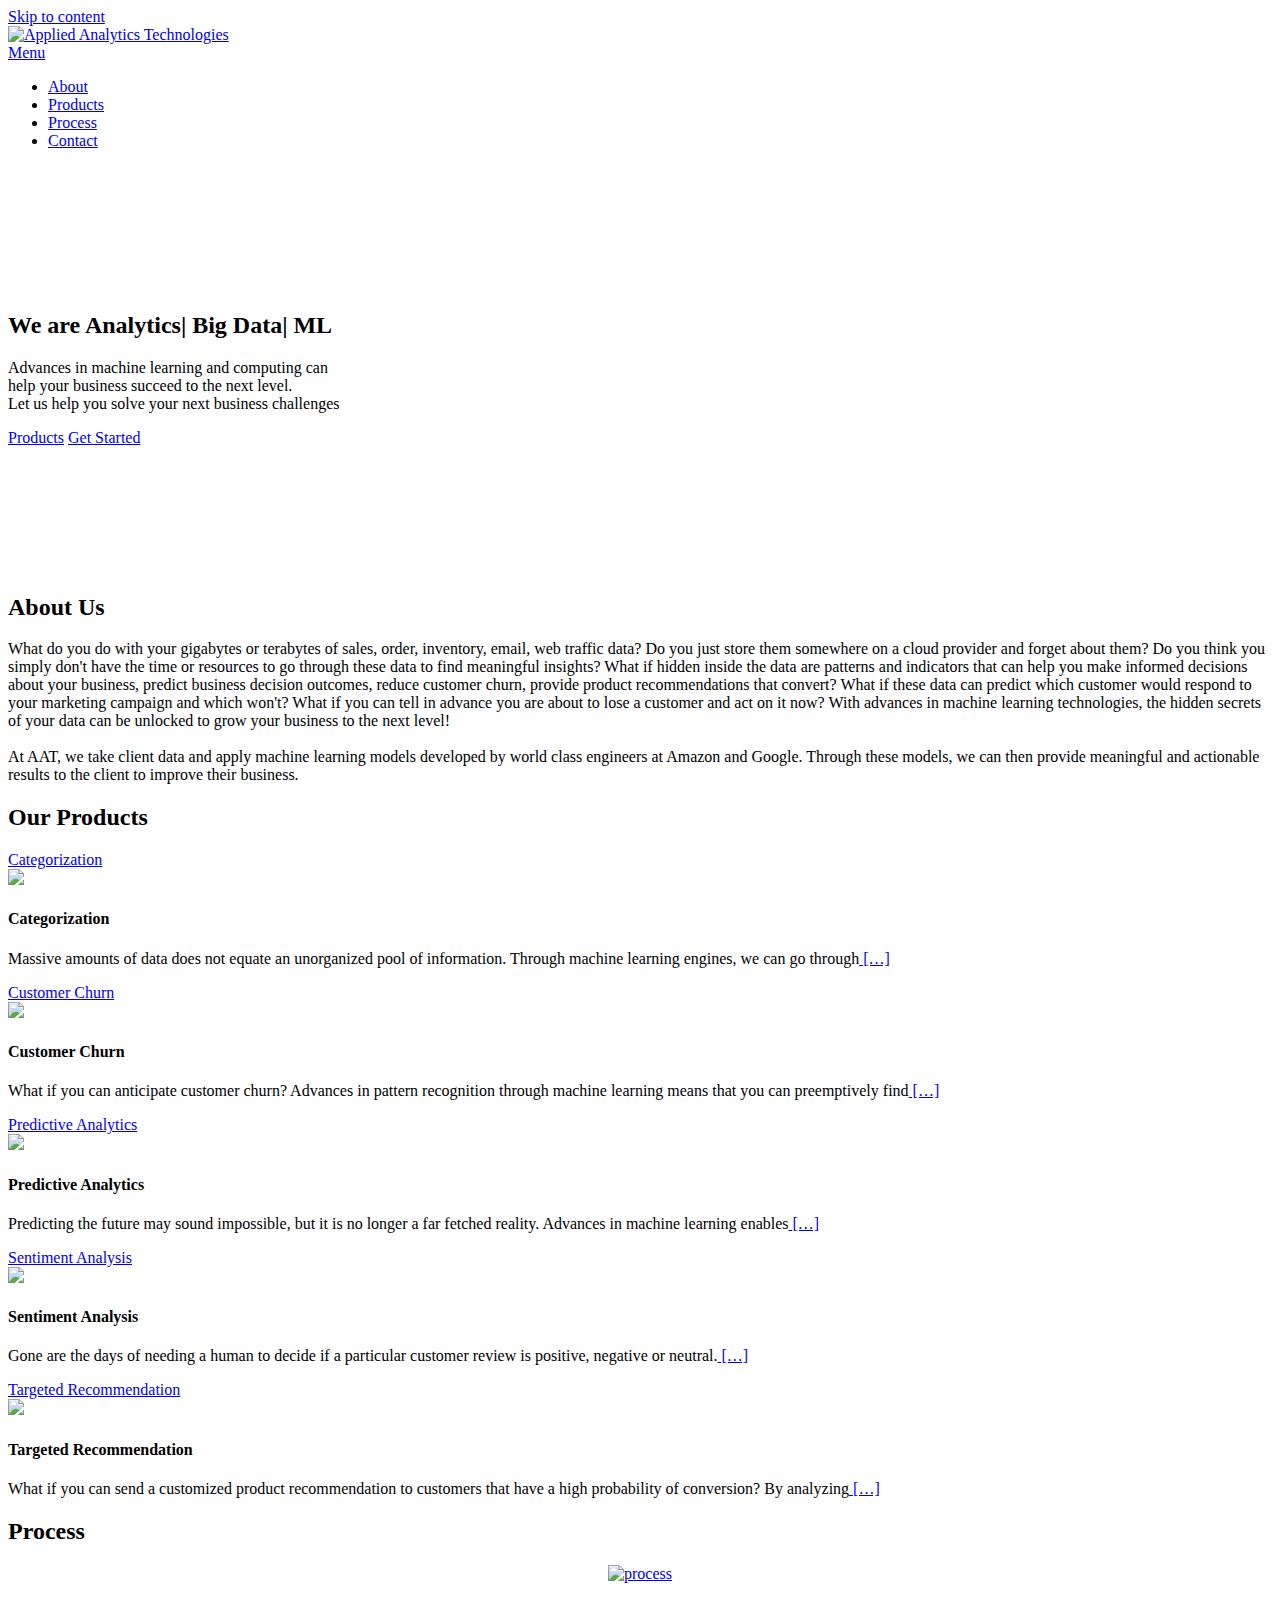
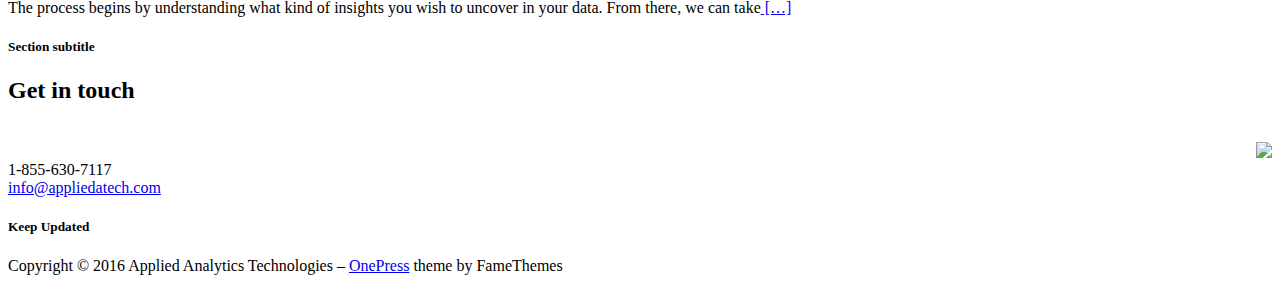
==== commit d6abde71: "Change back" ====
--- a/index.html
+++ b/index.html
@@ -1,7 +1,7 @@
 <!DOCTYPE html>
 <html lang="en-US">
 <head>
-<base href="http://www.appliedatech.com" />
+<base href="http://localhost:8082/aat" />
 
 <meta charset="UTF-8">
 <meta name="viewport" content="width=device-width, initial-scale=1">
@@ -11,7 +11,7 @@
 
 
 		<script type="text/javascript">
-			window._wpemojiSettings = {"baseUrl":"https:\/\/s.w.org\/images\/core\/emoji\/72x72\/","ext":".png","source":{"concatemoji":"http:\/\/appliedatech.com\/wp-includes\/js\/wp-emoji-release.min.js?ver=4.4.2"}};
+			window._wpemojiSettings = {"baseUrl":"https:\/\/s.w.org\/images\/core\/emoji\/72x72\/","ext":".png","source":{"concatemoji":"http:\/\/localhost:8082\/aat\/wp-includes\/js\/wp-emoji-release.min.js?ver=4.4.2"}};
 			!function(a,b,c){function d(a){var c,d=b.createElement("canvas"),e=d.getContext&&d.getContext("2d"),f=String.fromCharCode;return e&&e.fillText?(e.textBaseline="top",e.font="600 32px Arial","flag"===a?(e.fillText(f(55356,56806,55356,56826),0,0),d.toDataURL().length>3e3):"diversity"===a?(e.fillText(f(55356,57221),0,0),c=e.getImageData(16,16,1,1).data.toString(),e.fillText(f(55356,57221,55356,57343),0,0),c!==e.getImageData(16,16,1,1).data.toString()):("simple"===a?e.fillText(f(55357,56835),0,0):e.fillText(f(55356,57135),0,0),0!==e.getImageData(16,16,1,1).data[0])):!1}function e(a){var c=b.createElement("script");c.src=a,c.type="text/javascript",b.getElementsByTagName("head")[0].appendChild(c)}var f,g;c.supports={simple:d("simple"),flag:d("flag"),unicode8:d("unicode8"),diversity:d("diversity")},c.DOMReady=!1,c.readyCallback=function(){c.DOMReady=!0},c.supports.simple&&c.supports.flag&&c.supports.unicode8&&c.supports.diversity||(g=function(){c.readyCallback()},b.addEventListener?(b.addEventListener("DOMContentLoaded",g,!1),a.addEventListener("load",g,!1)):(a.attachEvent("onload",g),b.attachEvent("onreadystatechange",function(){"complete"===b.readyState&&c.readyCallback()})),f=c.source||{},f.concatemoji?e(f.concatemoji):f.wpemoji&&f.twemoji&&(e(f.twemoji),e(f.wpemoji)))}(window,document,window._wpemojiSettings);
 		</script>
 		<style type="text/css">
@@ -29,23 +29,23 @@
 }
 </style>
 <link rel='stylesheet' id='onepress-fonts-css'  href='https://fonts.googleapis.com/css?family=Raleway%3A400%2C500%2C600%2C700%2C300%2C100%2C800%2C900%7COpen%2BSans%3A400%2C300%2C300italic%2C400italic%2C600%2C600italic%2C700%2C700italic&#038;subset=latin%2Clatin-ext' type='text/css' media='all' />
-<link rel='stylesheet' id='onepress-animate-css'  href='wp-content/themes/onepress/assets/css/animate.min.css?ver=1.0.0' type='text/css' media='all' />
-<link rel='stylesheet' id='onepress-fa-css'  href='wp-content/themes/onepress/assets/css/font-awesome.min.css?ver=4.4.0' type='text/css' media='all' />
-<link rel='stylesheet' id='onepress-bootstrap-css'  href='wp-content/themes/onepress/assets/css/bootstrap.min.css?ver=4.0.0' type='text/css' media='all' />
-<link rel='stylesheet' id='onepress-style-css'  href='wp-content/themes/onepress/style.css?ver=4.4.2' type='text/css' media='all' />
+<link rel='stylesheet' id='onepress-animate-css'  href='http://localhost:8082/aat/wp-content/themes/onepress/assets/css/animate.min.css?ver=1.0.0' type='text/css' media='all' />
+<link rel='stylesheet' id='onepress-fa-css'  href='http://localhost:8082/aat/wp-content/themes/onepress/assets/css/font-awesome.min.css?ver=4.4.0' type='text/css' media='all' />
+<link rel='stylesheet' id='onepress-bootstrap-css'  href='http://localhost:8082/aat/wp-content/themes/onepress/assets/css/bootstrap.min.css?ver=4.0.0' type='text/css' media='all' />
+<link rel='stylesheet' id='onepress-style-css'  href='http://localhost:8082/aat/wp-content/themes/onepress/style.css?ver=4.4.2' type='text/css' media='all' />
 <script type='text/javascript'>
 /* <![CDATA[ */
 var onepress_js_settings = {"onepress_disable_animation":"","onepress_disable_sticky_header":""};
 /* ]]> */
 </script>
-<script type='text/javascript' src='wp-includes/js/jquery/jquery.js?ver=1.11.3'></script>
-<script type='text/javascript' src='wp-includes/js/jquery/jquery-migrate.min.js?ver=1.2.1'></script>
-<link rel='https://api.w.org/' href='wp-json/' />
+<script type='text/javascript' src='http://localhost:8082/aat/wp-includes/js/jquery/jquery.js?ver=1.11.3'></script>
+<script type='text/javascript' src='http://localhost:8082/aat/wp-includes/js/jquery/jquery-migrate.min.js?ver=1.2.1'></script>
+<link rel='https://api.w.org/' href='http://localhost:8082/aat/wp-json/' />
 
  
 
-<link rel="canonical" href="" />
-<link rel='shortlink' href='' />
+<link rel="canonical" href="http://localhost:8082/aat/" />
+<link rel='shortlink' href='http://localhost:8082/aat/' />
 			<style type="text/css">
 				#main .video-section section.hero-slideshow-wrapper {
 					background: transparent;
@@ -85,7 +85,7 @@
 	<header id="masthead" class="site-header" role="banner">
 		<div class="container">
 			<div class="site-branding">
-				<a class="site-image-logo" href="" rel="home"><img src="wp-content/uploads/2016/02/logo-web-3.png" alt="Applied Analytics Technologies"></a>			</div><!-- .site-branding -->
+				<a class="site-image-logo" href="http://localhost:8082/aat/" rel="home"><img src="http://localhost:8082/aat/wp-content/uploads/2016/02/logo-web-3.png" alt="Applied Analytics Technologies"></a>			</div><!-- .site-branding -->
 
 			<div class="header-right-wrapper">
 				<a href="#0" id="nav-toggle">Menu<span></span></a>
@@ -108,11 +108,11 @@
             	<section id="hero" class="hero-slideshow-wrapper hero-slideshow-normal">
 					<div class="container" style="padding-top: 10%; padding-bottom: 10%;">
 				<div class="hero-content-style1">
-					<h2 class="hero-large-text">We are <span class="js-rotating"> Analytics| Big Data| ML</span></h2>					<p> Advances in machine learning and computing can <br /> help your business succeed to the next level. <br /> Let us help you solve your next business challenges</p>					<a href="#products" class="btn btn-theme-primary btn-lg">Products</a>					<a href="#contact" class="btn btn-secondary-outline btn-lg">Get Started</a>				</div>
+					<h2 class="hero-large-text">We are <span class="js-rotating"> Analytics| Big Data| ML</span></h2>					<p> Advances in machine learning and computing can <br /> help your business succeed to the next level. <br /> Let us help you solve your next business challenges</p>					<a href="http://localhost:8082/aat/#products" class="btn btn-theme-primary btn-lg">Products</a>					<a href="http://localhost:8082/aat/#contact" class="btn btn-secondary-outline btn-lg">Get Started</a>				</div>
 			</div>
 							<script>
 				jQuery(document).ready(function () {
-					jQuery('.hero-slideshow-wrapper').backstretch(["http:\/\/appliedatech.com\/wp-content\/uploads\/2016\/02\/skyline-buildings-new-york-skyscrapers.png"], {
+					jQuery('.hero-slideshow-wrapper').backstretch(["http:\/\/localhost:8082\/aat\/wp-content\/uploads\/2016\/02\/skyline-buildings-new-york-skyscrapers.png"], {
 						fade: 750,
 						duration: 5000
 					});
@@ -137,66 +137,66 @@
                 <div class="row">
                                                 <div class="col-sm-6 wow slideInUp">
                                 <div class="service-item ">
-                                                                            <a class="service-link" href="categorization/"><span class="screen-reader-text">Categorization</span></a>
-                                                                                                                                                        <div class="service-image">
-											<img src="wp-content/themes/onepress/assets/images/categorization.png">
-                                            <!--<i class="fa wp-content/themes/onepress/assets/images/categorization.png fa-5x"></i>-->
+                                                                            <a class="service-link" href="http://localhost:8082/aat/categorization/"><span class="screen-reader-text">Categorization</span></a>
+                                                                                                                                                        <div class="service-image">
+											<img src="http://localhost:8082/aat/wp-content/themes/onepress/assets/images/categorization.png">
+                                            <!--<i class="fa http://localhost:8082/aat/wp-content/themes/onepress/assets/images/categorization.png fa-5x"></i>-->
                                         </div>
                                                                         <div class="service-content">
                                         <h4 class="service-title">Categorization</h4>
-                                        <p>Massive amounts of data does not equate an unorganized pool of information. Through machine learning engines, we can go through<a class="moretag" href="categorization/index.html"> [&#8230;]</a></p>
-                                    </div>
-                                </div>
-                            </div>
-                                                        <div class="col-sm-6 wow slideInUp">
-                                <div class="service-item ">
-                                                                            <a class="service-link" href="customer-churn/index.html"><span class="screen-reader-text">Customer Churn</span></a>
-                                                                                                                                                        <div class="service-image">
-											<img src="wp-content/themes/onepress/assets/images/churn.png">
-                                            <!--<i class="fa wp-content/themes/onepress/assets/images/churn.png fa-5x"></i>-->
+                                        <p>Massive amounts of data does not equate an unorganized pool of information. Through machine learning engines, we can go through<a class="moretag" href="http://localhost:8082/aat/categorization/"> [&#8230;]</a></p>
+                                    </div>
+                                </div>
+                            </div>
+                                                        <div class="col-sm-6 wow slideInUp">
+                                <div class="service-item ">
+                                                                            <a class="service-link" href="http://localhost:8082/aat/customer-churn/"><span class="screen-reader-text">Customer Churn</span></a>
+                                                                                                                                                        <div class="service-image">
+											<img src="http://localhost:8082/aat/wp-content/themes/onepress/assets/images/churn.png">
+                                            <!--<i class="fa http://localhost:8082/aat/wp-content/themes/onepress/assets/images/churn.png fa-5x"></i>-->
                                         </div>
                                                                         <div class="service-content">
                                         <h4 class="service-title">Customer Churn</h4>
-                                        <p>What if you can anticipate customer churn? Advances in pattern recognition through machine learning means that you can preemptively find<a class="moretag" href="customer-churn/index.html"> [&#8230;]</a></p>
-                                    </div>
-                                </div>
-                            </div>
-                                                        <div class="col-sm-6 wow slideInUp">
-                                <div class="service-item ">
-                                                                            <a class="service-link" href="predictive-analytics/index.html"><span class="screen-reader-text">Predictive Analytics</span></a>
-                                                                                                                                                        <div class="service-image">
-											<img src="wp-content/themes/onepress/assets/images/predict.png">
-                                            <!--<i class="fa wp-content/themes/onepress/assets/images/predict.png fa-5x"></i>-->
+                                        <p>What if you can anticipate customer churn? Advances in pattern recognition through machine learning means that you can preemptively find<a class="moretag" href="http://localhost:8082/aat/customer-churn/"> [&#8230;]</a></p>
+                                    </div>
+                                </div>
+                            </div>
+                                                        <div class="col-sm-6 wow slideInUp">
+                                <div class="service-item ">
+                                                                            <a class="service-link" href="http://localhost:8082/aat/predictive-analytics/"><span class="screen-reader-text">Predictive Analytics</span></a>
+                                                                                                                                                        <div class="service-image">
+											<img src="http://localhost:8082/aat/wp-content/themes/onepress/assets/images/predict.png">
+                                            <!--<i class="fa http://localhost:8082/aat/wp-content/themes/onepress/assets/images/predict.png fa-5x"></i>-->
                                         </div>
                                                                         <div class="service-content">
                                         <h4 class="service-title">Predictive Analytics</h4>
-                                        <p>Predicting the future may sound impossible, but it is no longer a far fetched reality. Advances in machine learning enables<a class="moretag" href="predictive-analytics/index.html"> [&#8230;]</a></p>
-                                    </div>
-                                </div>
-                            </div>
-                                                        <div class="col-sm-6 wow slideInUp">
-                                <div class="service-item ">
-                                                                            <a class="service-link" href="sentiment-analysis/"><span class="screen-reader-text">Sentiment Analysis</span></a>
-                                                                                                                                                        <div class="service-image">
-											<img src="wp-content/themes/onepress/assets/images/sentiment.png">
-                                            <!--<i class="fa wp-content/themes/onepress/assets/images/sentiment.png fa-5x"></i>-->
+                                        <p>Predicting the future may sound impossible, but it is no longer a far fetched reality. Advances in machine learning enables<a class="moretag" href="http://localhost:8082/aat/predictive-analytics/"> [&#8230;]</a></p>
+                                    </div>
+                                </div>
+                            </div>
+                                                        <div class="col-sm-6 wow slideInUp">
+                                <div class="service-item ">
+                                                                            <a class="service-link" href="http://localhost:8082/aat/sentiment-analysis/"><span class="screen-reader-text">Sentiment Analysis</span></a>
+                                                                                                                                                        <div class="service-image">
+											<img src="http://localhost:8082/aat/wp-content/themes/onepress/assets/images/sentiment.png">
+                                            <!--<i class="fa http://localhost:8082/aat/wp-content/themes/onepress/assets/images/sentiment.png fa-5x"></i>-->
                                         </div>
                                                                         <div class="service-content">
                                         <h4 class="service-title">Sentiment Analysis</h4>
-                                        <p>Gone are the days of needing a human to decide if a particular customer review is positive, negative or neutral.<a class="moretag" href="sentiment-analysis/index.html"> [&#8230;]</a></p>
-                                    </div>
-                                </div>
-                            </div>
-                                                        <div class="col-sm-6 wow slideInUp">
-                                <div class="service-item ">
-                                                                            <a class="service-link" href="targeted-recommendation/index.html"><span class="screen-reader-text">Targeted Recommendation</span></a>
-                                                                                                                                                        <div class="service-image">
-											<img src="wp-content/themes/onepress/assets/images/rec.png">
-                                            <!--<i class="fa wp-content/themes/onepress/assets/images/rec.png fa-5x"></i>-->
+                                        <p>Gone are the days of needing a human to decide if a particular customer review is positive, negative or neutral.<a class="moretag" href="http://localhost:8082/aat/sentiment-analysis/"> [&#8230;]</a></p>
+                                    </div>
+                                </div>
+                            </div>
+                                                        <div class="col-sm-6 wow slideInUp">
+                                <div class="service-item ">
+                                                                            <a class="service-link" href="http://localhost:8082/aat/targeted-recommendation/"><span class="screen-reader-text">Targeted Recommendation</span></a>
+                                                                                                                                                        <div class="service-image">
+											<img src="http://localhost:8082/aat/wp-content/themes/onepress/assets/images/rec.png">
+                                            <!--<i class="fa http://localhost:8082/aat/wp-content/themes/onepress/assets/images/rec.png fa-5x"></i>-->
                                         </div>
                                                                         <div class="service-content">
                                         <h4 class="service-title">Targeted Recommendation</h4>
-                                        <p>What if you can send a customized product recommendation to customers that have a high probability of conversion? By analyzing<a class="moretag" href="targeted-recommendation/"> [&#8230;]</a></p>
+                                        <p>What if you can send a customized product recommendation to customers that have a high probability of conversion? By analyzing<a class="moretag" href="http://localhost:8082/aat/targeted-recommendation/"> [&#8230;]</a></p>
                                     </div>
                                 </div>
                             </div>
@@ -209,8 +209,8 @@
                                         <h2 class="section-title">Process</h2>                </div>
                 <div class="row">
                                                 <div class="col-lg-12 col-sm-12  wow slideInUp">
-                                                                    <div class="process-image" style="text-align: center"><a href="process/index.html"><img width="1000" height="300" src="wp-content/uploads/2016/03/process.png" class="attachment-post-thumbnail size-post-thumbnail wp-post-image" alt="process" srcset="wp-content/uploads/2016/03/process-300x90.png 300w, wp-content/uploads/2016/03/process.png 1000w" sizes="(max-width: 1000px) 100vw, 1000px" /></a></div>
-                                                                                                <p>The process begins by understanding what kind of insights you wish to uncover in your data. From there, we can take<a class="moretag" href="process/index.html"> [&#8230;]</a></p>
+                                                                    <div class="process-image" style="text-align: center"><a href="http://localhost:8082/aat/process/"><img width="1000" height="300" src="http://localhost:8082/aat/wp-content/uploads/2016/03/process.png" class="attachment-post-thumbnail size-post-thumbnail wp-post-image" alt="process" srcset="http://localhost:8082/aat/wp-content/uploads/2016/03/process-300x90.png 300w, http://localhost:8082/aat/wp-content/uploads/2016/03/process.png 1000w" sizes="(max-width: 1000px) 100vw, 1000px" /></a></div>
+                                                                                                <p>The process begins by understanding what kind of insights you wish to uncover in your data. From there, we can take<a class="moretag" href="http://localhost:8082/aat/process/"> [&#8230;]</a></p>
                             </div>
                                             </div>
             </div>
@@ -223,7 +223,7 @@
 
                                                                         <div class="contact-form col-sm-6 wow slideInUp">
                                 <br>
-								<img style="float: right;" src="wp-content/themes/onepress/assets/images/logo-web.png">
+								<img style="float: right;" src="http://localhost:8082/aat/wp-content/themes/onepress/assets/images/logo-web.png">
                                 <small>
                                     <!--<i>You can install <a href="https://wordpress.org/plugins/contact-form-7/" target="_blank">Contact Form 7</a> plugin and go to Customizer &rarr; Section: Contact &rarr; Section Content to show a working contact form here.</i>-->
                                 </small>
@@ -289,10 +289,10 @@
 	</footer><!-- #colophon -->
 </div><!-- #page -->
 
-<script type='text/javascript' src='wp-content/themes/onepress/assets/js/plugins.js?ver=1.0.0'></script>
-<script type='text/javascript' src='wp-content/themes/onepress/assets/js/bootstrap.min.js?ver=4.0.0'></script>
-<script type='text/javascript' src='wp-content/themes/onepress/assets/js/theme.js?ver=20120206'></script>
-<script type='text/javascript' src='wp-includes/js/wp-embed.min.js?ver=4.4.2'></script>
+<script type='text/javascript' src='http://localhost:8082/aat/wp-content/themes/onepress/assets/js/plugins.js?ver=1.0.0'></script>
+<script type='text/javascript' src='http://localhost:8082/aat/wp-content/themes/onepress/assets/js/bootstrap.min.js?ver=4.0.0'></script>
+<script type='text/javascript' src='http://localhost:8082/aat/wp-content/themes/onepress/assets/js/theme.js?ver=20120206'></script>
+<script type='text/javascript' src='http://localhost:8082/aat/wp-includes/js/wp-embed.min.js?ver=4.4.2'></script>
 
 </body>
 </html>
